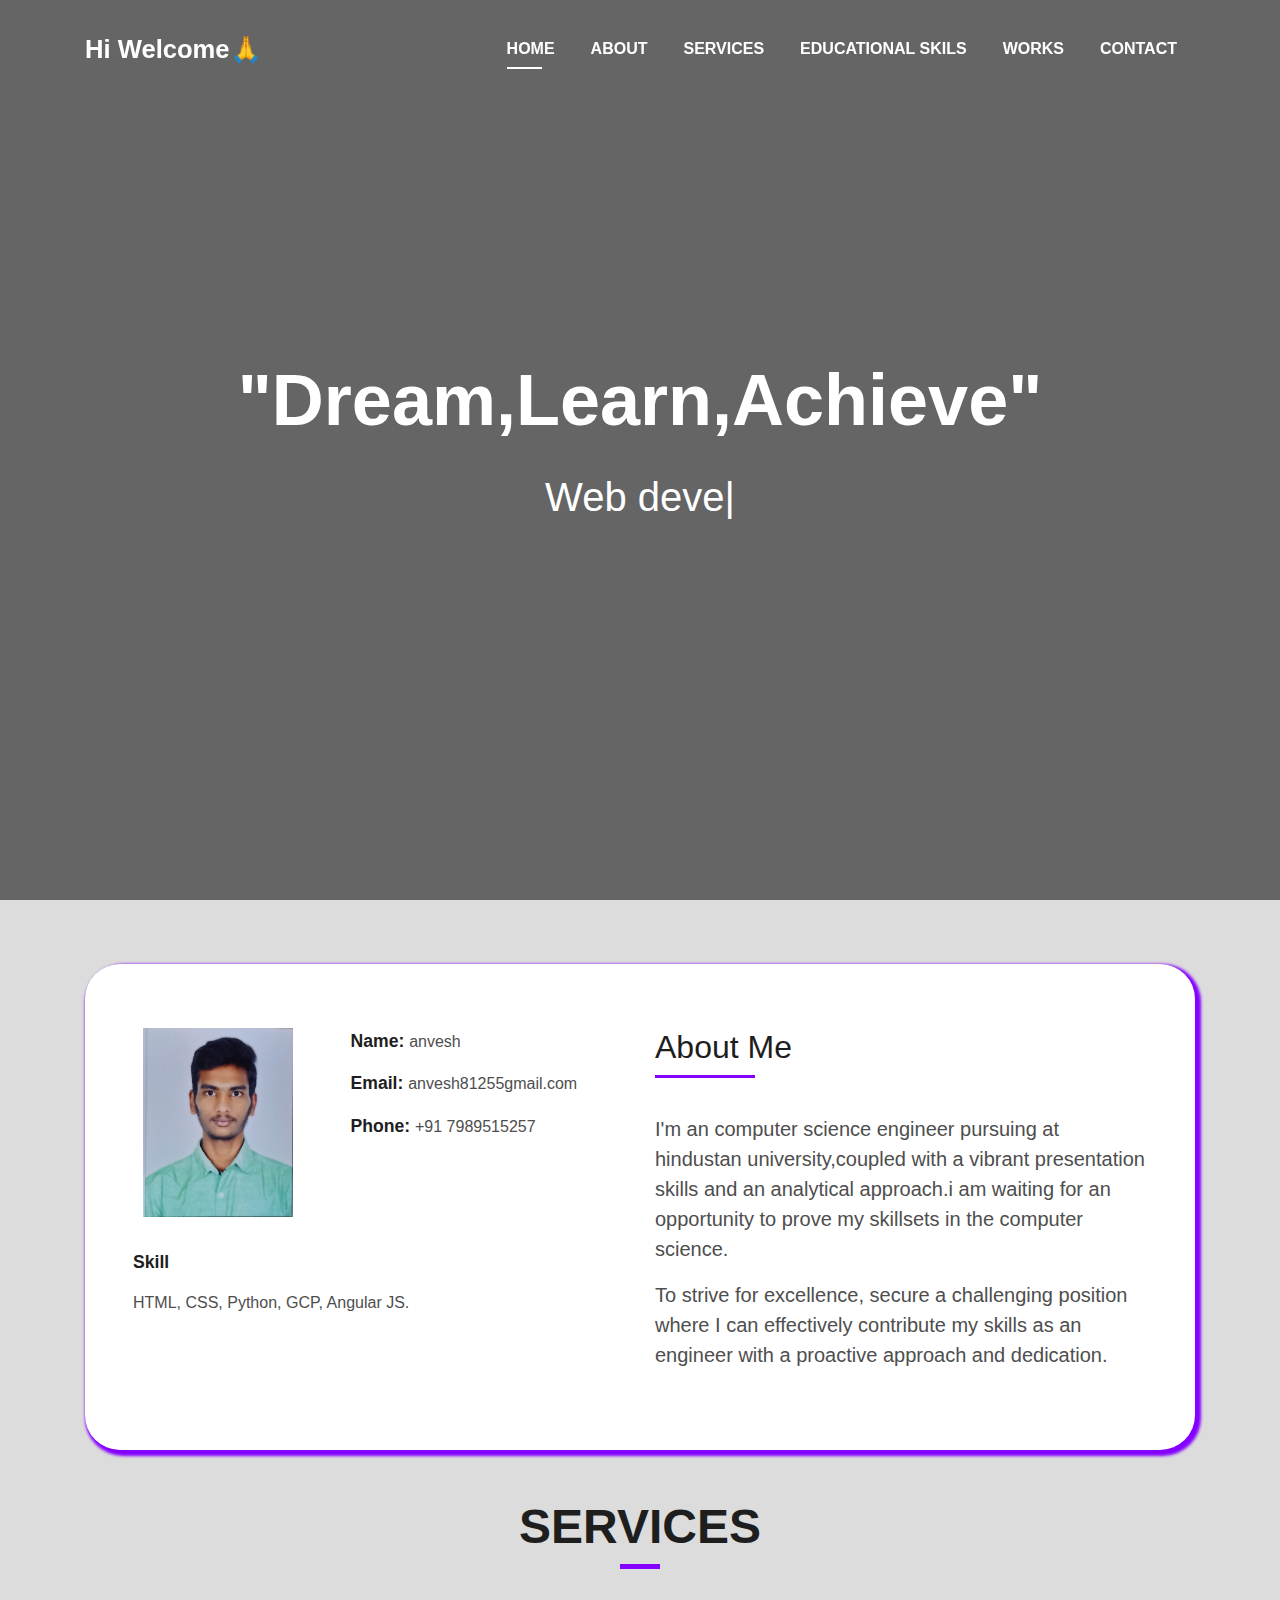
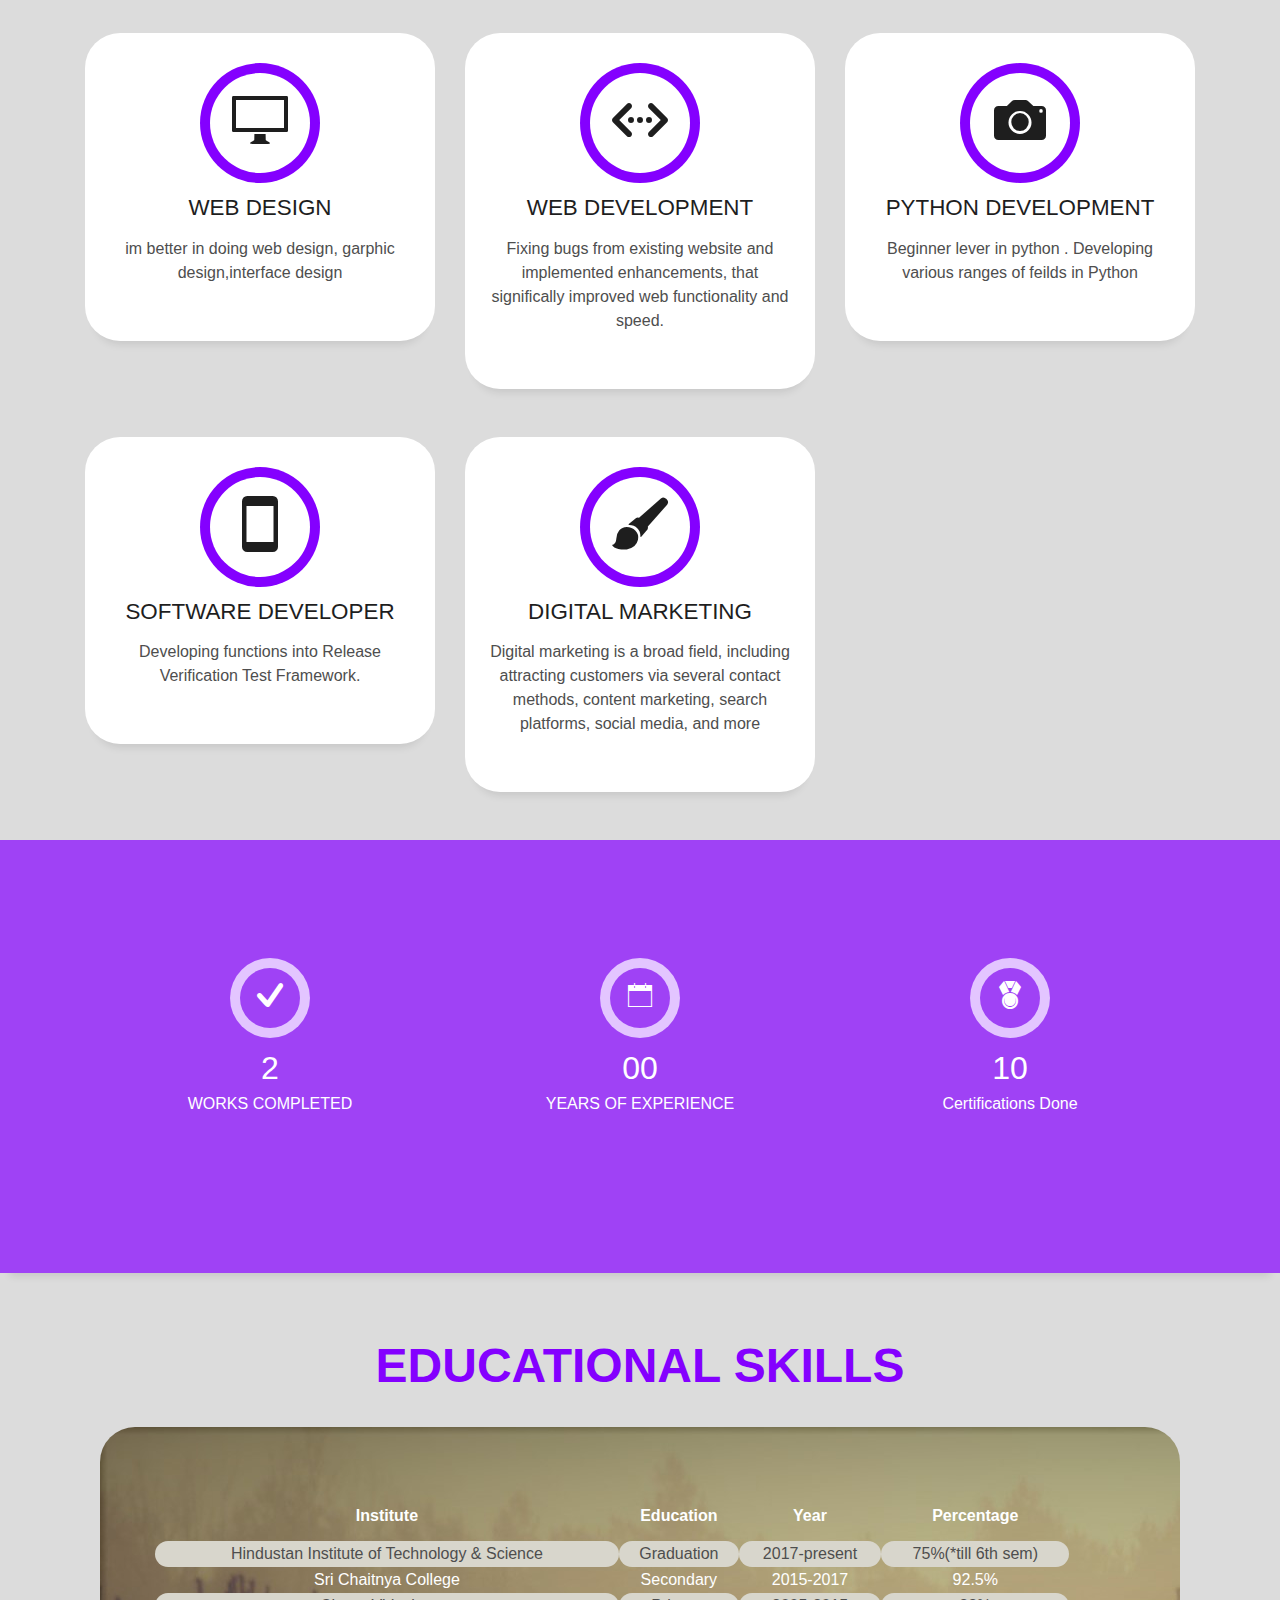
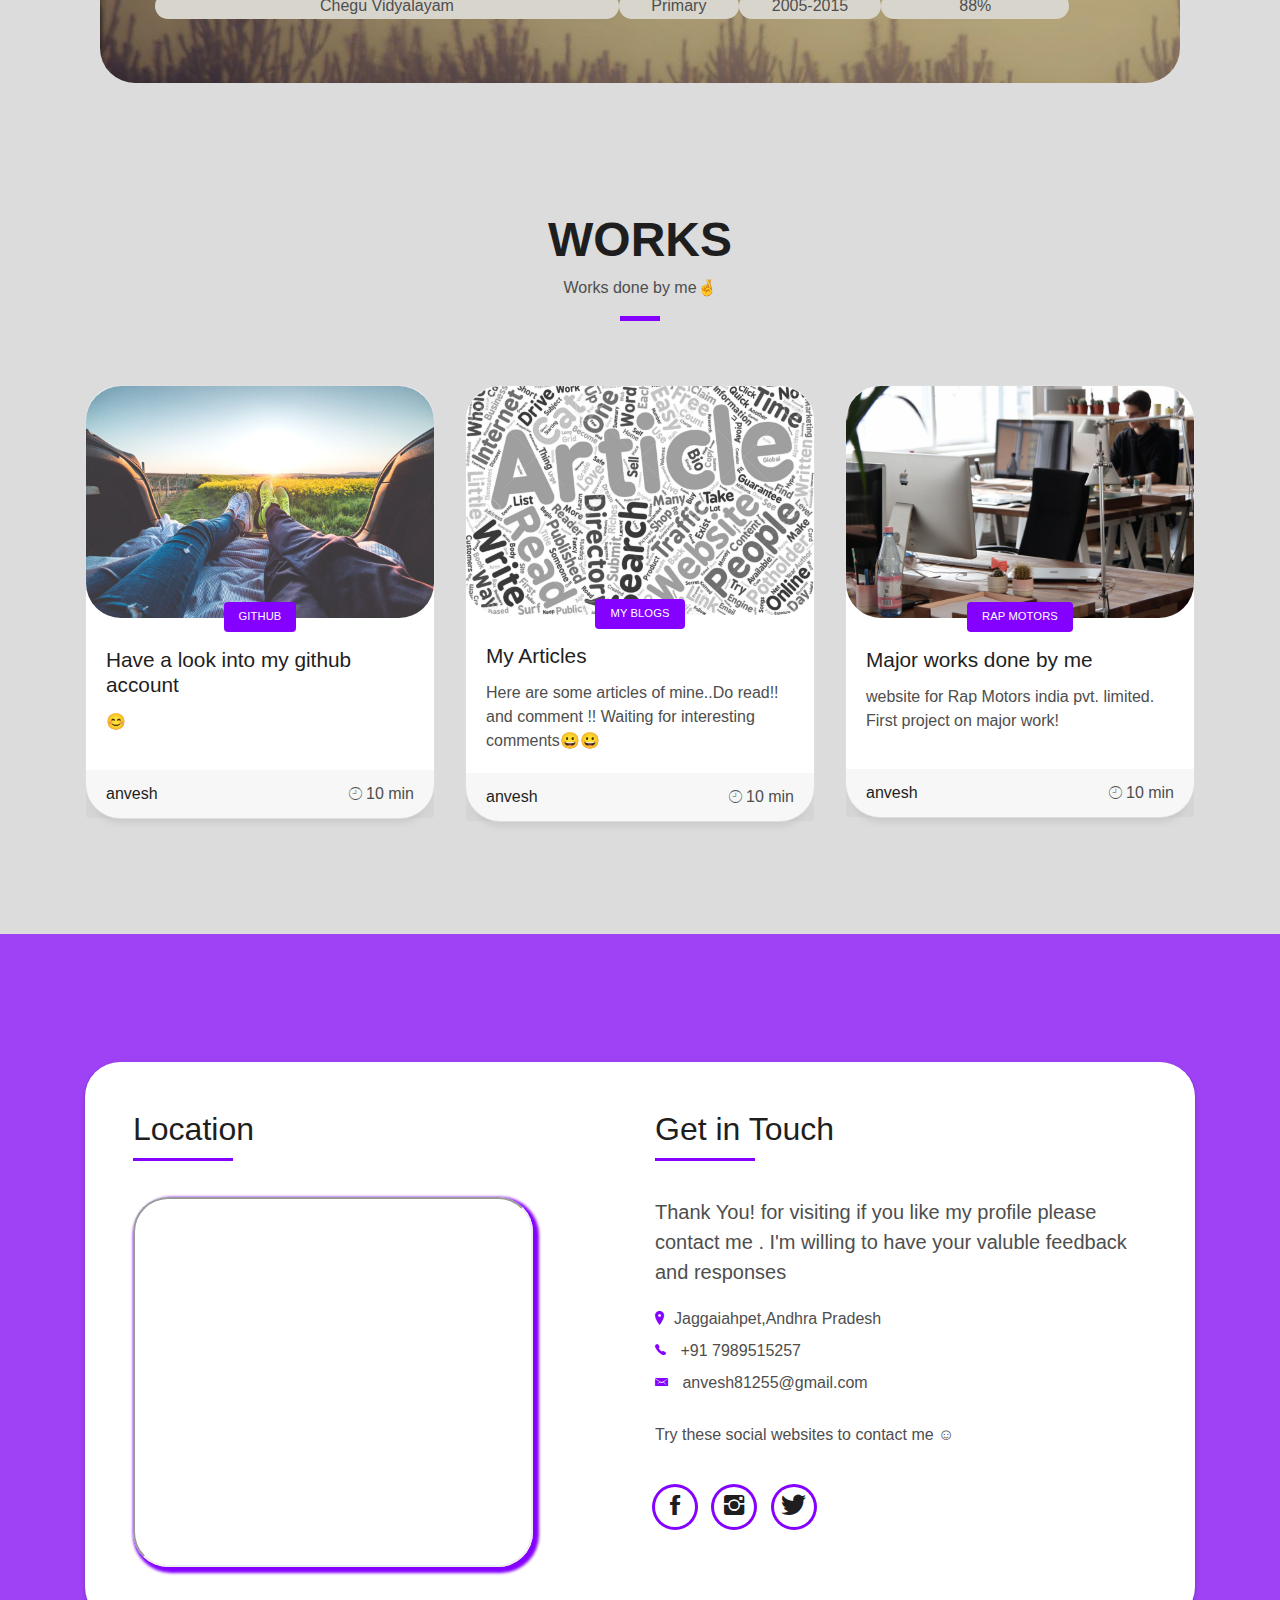
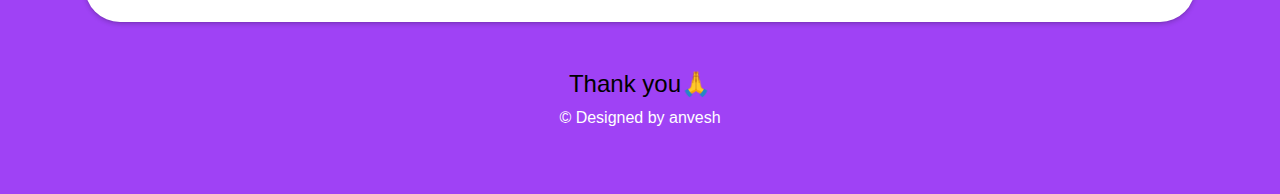
==== index.html @ a514f288 "update" ====
<!DOCTYPE html>
<html lang="en">
<head>
  <style>
  table, td, th {
  border: none;
  border-radius: 50px;
}

table {
  padding: 15px;
  margin-left: 23px;
   border-style:none;
  width: 90%;
  
}
th {
  
  height: 50px;
}

 tr:nth-child(even) {
  background-color: #d8d6cc;
}
 .jumbotron{
             background-image: url('img/15.jpg');
            


 }
</style>
  <meta charset="utf-8">
  <title>Anvesh Duddu Resume☺</title>
  <meta name="viewport" content="width=device-width,initial-scale=0.8">
  <meta content="" name="keywords">
  <meta content="" name="description">
  <link href="img/apple-touch-icon.png" rel="apple-touch-icon">
  <link href="lib/bootstrap/css/bootstrap.min.css" rel="stylesheet">
  <link href="lib/font-awesome/css/font-awesome.min.css" rel="stylesheet">
  <link href="lib/animate/animate.min.css" rel="stylesheet">
  <link href="lib/ionicons/css/ionicons.min.css" rel="stylesheet">
  <link href="lib/owlcarousel/assets/owl.carousel.min.css" rel="stylesheet">
  <link href="lib/lightbox/css/lightbox.min.css" rel="stylesheet">
  <link href="css/style-purple.css" rel="stylesheet">
  <link rel="stylesheet" href="https://use.fontawesome.com/releases/v5.7.0/css/all.css" integrity="sha384-lZN37f5QGtY3VHgisS14W3ExzMWZxybE1SJSEsQp9S+oqd12jhcu+A56Ebc1zFSJ" crossorigin="anonymous">
</head>
<body id="page-top">
  <nav class="navbar navbar-b navbar-trans navbar-expand-md fixed-top" id="mainNav">
    <div class="container">
      <a class="navbar-brand js-scroll" href="#page-top">Hi Welcome🙏</a>
      <button class="navbar-toggler collapsed" type="button" data-toggle="collapse" data-target="#navbarDefault"
        aria-controls="navbarDefault" aria-expanded="false" aria-label="Toggle navigation">
        <span></span>
        <span></span>
        <span></span>
      </button>
      <div class="navbar-collapse collapse justify-content-end" id="navbarDefault">
        <ul class="navbar-nav">
          <li class="nav-item">
            <a class="nav-link js-scroll active" href="#home">Home</a>
          </li>
          <li class="nav-item">
            <a class="nav-link js-scroll" href="#about">About</a>
          </li>
          <li class="nav-item">
            <a class="nav-link js-scroll" href="#service">Services</a>
          </li>
          <li class="nav-item">
            <a class="nav-link js-scroll" href="#education">educational skils</a>
          </li>
         
          <li class="nav-item">
            <a class="nav-link js-scroll" href="#blog">Works</a>
          </li>
          <li class="nav-item">
            <a class="nav-link js-scroll" href="#contact">Contact</a>
          </li>
        </ul>
      </div>
    </div>
  </nav>
  <section class="js-fullheight" data-section="home">
  <div id="home" class="intro route bg-image" style="background-image: url(https://steamcdn-a.akamaihd.net/steamcommunity/public/images/items/497350/69396749b761050baa20322a14efaa0c428128d5.jpg)">
    <div class="overlay-itro"></div>
    <div class="intro-content display-table">
      <div class="table-cell">
        <div class="container">
          <h1 class="intro-title mb-4">"Dream,Learn,Achieve"</h1>
          <p class="intro-subtitle"><span class="text-slider-items">Web development,Python development,Mysql,Digital marketing</span><strong class="text-slider"></strong></p>
        </div>
      </div>
    </div>
  </div>
</section>
  <section id="about" class="about-mf sect-pt4 route">
    <div class="container">
      <div class="row">
        <div class="col-sm-12">
          <div class="box-shadow-full">
            <div class="row">
              <div class="col-md-6">
                <div class="row">
                  <div class="col-sm-6 col-md-5">
                    <div class="about-img">
                   <img src="img/IMG_20190616_075059.jpg" style="width: 150px">
                    </div>
                  </div>
                  <div class="col-sm-6 col-md-7">
                    <div class="about-info">
                      <p><span class="title-s">Name: </span> <span>anvesh</span></p>
                      <p><span class="title-s">Email: </span> <span>anvesh81255gmail.com</span></p>
                      <p><span class="title-s">Phone: </span> <span>
                        +91 7989515257
                      </span></p>
                    </div>
                  </div>
                </div>
                <div class="skill-mf">
                  <p class="title-s">Skill</p>
                  <span>HTML,</span> <!--   <span class="pull-right">85%</span>
            <div class="progress">
         <div class="progress-bar" role="progressbar" style="width: 85%" aria-valuenow="85" aria-valuemin="0"
                      aria-valuemax="100"></div>
                  </div> -->
                  <span>CSS,</span><!--    <span class="pull-right">85%</span>
                  <div class="progress">
                    <div class="progress-bar" role="progressbar" style="width: 85%" aria-valuenow="75" aria-valuemin="0"
                      aria-valuemax="100"></div>
                  </div> -->
                  <span>Python,</span><!--    <span class="pull-right">60%</span>
                  <div class="progress">
                    <div class="progress-bar" role="progressbar" style="width: 60%" aria-valuenow="50" aria-valuemin="0"
                      aria-valuemax="100"></div>
                  </div> -->
                  <span>GCP,</span> <!--   <span class="pull-right">15%</span>
                  <div class="progress">
                    <div class="progress-bar" role="progressbar" style="width: 15%" aria-valuenow="85" aria-valuemin="0"
                      aria-valuemax="100"></div>
                  </div>-->
                  <span>Angular JS.</span><!--    <span class="pull-right">15%</span>
                  <div class="progress">
                    <div class="progress-bar" role="progressbar" style="width: 15%" aria-valuenow="90" aria-valuemin="0"
                      aria-valuemax="100"></div>
                  </div> -->
                </div>
              </div>
              <div class="col-md-6">
                <div class="about-me pt-4 pt-md-0">
                  <div class="title-box-2">
                    <h5 class="title-left">
                      About Me
                    </h5>
                  </div>
                  <p class="lead">
                    I'm an computer science engineer pursuing at hindustan university,coupled with a vibrant presentation skills and an analytical approach.i am waiting for an opportunity to prove my skillsets in the computer science.
                  </p>
                  <p class="lead">
                    To strive for excellence, secure a challenging position where I can effectively
contribute my skills as an engineer with a proactive approach and dedication.
                  </p>
                </div>
              </div>
            </div>
          </div>
        </div>
      </div>
    </div>
  </section>
  <section id="service" class="services-mf route">
    <div class="container">
      <div class="row">
        <div class="col-sm-12">
          <div class="title-box text-center">
            <h3 class="title-a">
              Services
            </h3>
            <div class="line-mf"></div>
          </div>
        </div>
      </div>
      <div class="row">
        <div class="col-md-4">
          <div class="service-box">
            <div class="service-ico">
              <span class="ico-circle"><i class="ion-monitor"></i></span>
            </div>
            <div class="service-content">
              <h2 class="s-title">Web Design</h2>
              <p class="s-description text-center">
               im better in doing web design, garphic design,interface design
              </p>
            </div>
          </div>
        </div>
        <div class="col-md-4">
          <div class="service-box">
            <div class="service-ico">
              <span class="ico-circle"><i class="ion-code-working"></i></span>
            </div>
            <div class="service-content">
              <h2 class="s-title">Web Development</h2>
              <p class="s-description text-center">
                Fixing bugs from existing website and implemented enhancements,
                 that significally improved web functionality and speed.
              </p>
            </div>
          </div>
        </div>
        <div class="col-md-4">
          <div class="service-box">
            <div class="service-ico">
              <span class="ico-circle"><i class="ion-camera"></i></span>
            </div>
            <div class="service-content">
              <h2 class="s-title">Python Development</h2>
              <p class="s-description text-center">
                Beginner lever in python . Developing various ranges of feilds in Python
              </p>
            </div>
          </div>
        </div>
        <div class="col-md-4">
          <div class="service-box">
            <div class="service-ico">
              <span class="ico-circle"><i class="ion-android-phone-portrait"></i></span>
            </div>
            <div class="service-content">
              <h2 class="s-title">software developer</h2>
              <p class="s-description text-center">
                Developing functions into Release Verification Test Framework.
              </p>
            </div>
          </div>
        </div>
        <div class="col-md-4">
          <div class="service-box">
            <div class="service-ico">
              <span class="ico-circle"><i class="ion-paintbrush"></i></span>
            </div>
            <div class="service-content">
              <h2 class="s-title">Digital Marketing</h2>
              <p class="s-description text-center">
                 Digital marketing is a broad field, including attracting customers via several contact methods, content marketing, search platforms, social media, and more
              </p>
            </div>
          </div>
        </div>
      </div>
    </div>
  </section>
  <div class="section-counter paralax-mf bg-image" style="background-image: url(img/counters-bg.jpg)">
    <div class="overlay-mf"></div>
    <div class="container">
      <div class="row" style="margin : auto;">
        <div class="col-sm-4 col-lg-4">
          <div class="counter-box counter-box pt-4 pt-md-0">
            <div class="counter-ico">
              <span class="ico-circle"><i class="ion-checkmark-round"></i></span>
            </div>
            <div class="counter-num">
              <p class="counter">2</p>
              <span class="counter-text">WORKS COMPLETED</span>
            </div>
          </div>
        </div>
        <div class="col-sm-4 col-lg-4">
          <div class="counter-box pt-4 pt-md-0">
            <div class="counter-ico">
              <span class="ico-circle"><i class="ion-ios-calendar-outline"></i></span>
            </div>
            <div class="counter-num">
              <p class="counter">00</p>
              <span class="counter-text">YEARS OF EXPERIENCE</span>
            </div>
          </div>
        </div>
       
        <div class="col-sm-4 col-lg-4">
          <div class="counter-box pt-4 pt-md-0">
            <div class="counter-ico">
              <span class="ico-circle"><i class="ion-ribbon-a"></i></span>
            </div>
            <div class="counter-num">
              <p class="counter">10</p>
              <span class="counter-text">Certifications Done</span>
            </div>
          </div>
        </div>
      </div>
    </div>
  </div>
    <section id="education" class="portfolio-mf sect-pt4 route">
    <div class="container" >
      <div class="row">
        <div class="col-sm-12">
          <div class="title-box text-center">
            <h3 class="title-a" style="color: #8400ff">
              educational skills
            </h3>
            <br>
  <div class="container">
    <div class="jumbotron"  style=" border-radius: 35px;">
  <div>
  <table>
  <tr>
    <th style="color: white;">Institute</th>
    <th style="color: white;">Education</th>
    <th style="color: white;">Year</th>
    <th style="color: white;">Percentage</th>

  </tr>
  <tr>
    <td>Hindustan Institute of Technology & Science</td>
    <td>Graduation</td>
    <td>2017-present</td>
    <td>75%(*till 6th sem)</td>
  </tr>
  <tr>
    <td style="color: white;">Sri Chaitnya College</td>
    <td style="color: white;">Secondary</td>
    <td style="color: white;">2015-2017</td>
    <td style="color: white;">92.5%</td>
  </tr>
  <tr>
    <td>Chegu Vidyalayam</td>
    <td>Primary</td>
    <td>2005-2015</td>
    <td>88%</td>
  </tr>
</table>
</div>
</div>
</div>
</div>
</div>
</div>
</div>
</section>
  <section id="blog" class="blog-mf sect-pt4 route">
    <div class="container">
      <div class="row">
        <div class="col-sm-12">
          <div class="title-box text-center">
            <h3 class="title-a">
              Works
            </h3>
            <p class="subtitle-a">
             Works done by me🤞
            </p>
            <div class="line-mf"></div>
          </div>
        </div>
      </div>
      <div class="row">
        <div class="col-md-4">
          <div class="card card-blog">
            <div class="card-img">
              <a href="https://github.com/anveshduddu"><img src="img/post-1.jpg" alt="" class="img-fluid" style="border-radius: 35px;"></a>
            </div>
            <div class="card-body">
              <div class="card-category-box">
                <div class="card-category">
                  <h6 class="category">GitHub</h6>
                </div>
              </div>
              <h3 class="card-title"><a href="https://github.com/anveshduddu">Have a look into my github account</a></h3>
              <p class="card-description">
              😊
              </p>
            </div>
            <div class="card-footer">
              <div class="post-author">
                <a href="#">
                  <span class="author">anvesh</span>
                </a>
              </div>
              <div class="post-date">
                <span class="ion-ios-clock-outline"></span> 10 min
              </div>
            </div>
          </div>
        </div>
        <div class="col-md-4">
          <div class="card card-blog">
            <div class="card-img">
              <a href="articles/articles-main.html"><img src="img/4.jpg" alt="" class="img-fluid"  style="border-radius: 35px;"></a>
            </div>
            <div class="card-body">
              <div class="card-category-box">
                <div class="card-category">
                  <h6 class="category">My Blogs</h6>
                </div>
              </div>
              <h3 class="card-title"><a href="articles/articles-main.html">My Articles</a></h3>
              <p class="card-description" style="margin-bottom: 0px;">
                Here are some articles of mine..Do read!! and comment !!  Waiting for interesting comments😀😀 </p>
            </div>
            <div class="card-footer" >
              <div class="post-author">
                <a href="#">
                  <span class="author">anvesh</span>
                </a>
              </div>
              <div class="post-date">
                <span class="ion-ios-clock-outline"></span> 10 min
              </div>
            </div>
          </div>
        </div>
        <div class="col-md-4">
          <div class="card card-blog">
            <div class="card-img">
              <a href="project/index.html"><img src="img/post-3.jpg" alt="" class="img-fluid"  style="border-radius: 35px;"></a>
            </div>
            <div class="card-body">
              <div class="card-category-box">
                <div class="card-category">
                  <h6 class="category">Rap motors</h6>
                </div>
              </div>
              <h3 class="card-title"><a href="project/index.html">Major works done by me</a></h3>
              <p class="card-description">
                website for Rap Motors india pvt. limited. First project on major work!
              </p>
            </div>
            <div class="card-footer">
              <div class="post-author">
                <a href="#">
                  <span class="author">anvesh</span>
                </a>
              </div>
              <div class="post-date">
                <span class="ion-ios-clock-outline"></span> 10 min
              </div>
            </div>
          </div>
        </div>
      </div>
    </div>
  </section>
  <section class="paralax-mf footer-paralax bg-image sect-mt4 route" style="background-image: url(img/overlay-bg.jpg)" >
    <div class="overlay-mf"></div>
    <div class="container" >
      <div class="row">
        <div class="col-sm-12">
          <div class="contact-mf">
            <div id="contact" class="box-shadow-full">
              <div class="row">
                <div class="col-md-6">
                  <div class="title-box-2">
                    <h5 class="title-left">
                      Location
                    </h5>
                  </div>
                <!--  <div>
                      <form action="" method="post" role="form" class="contactForm">
                      <div id="sendmessage">Your message has been sent. Thank you!</div>
                      <div id="errormessage"></div>
                      <div class="row">
                        <div class="col-md-12 mb-3">
                          <div class="form-group">
                            <input type="text" name="name" class="form-control" id="name" placeholder="Your Name" data-rule="minlen:4" data-msg="Please enter at least 4 chars" />
                            <div class="validation"></div>
                          </div>
                        </div>
                        <div class="col-md-12 mb-3">
                          <div class="form-group">
                            <input type="email" class="form-control" name="email" id="email" placeholder="Your Email" data-rule="email" data-msg="Please enter a valid email" />
                            <div class="validation"></div>
                          </div>
                        </div>
                        <div class="col-md-12 mb-3">
                            <div class="form-group">
                              <input type="text" class="form-control" name="subject" id="subject" placeholder="Subject" data-rule="minlen:4" data-msg="Please enter at least 8 chars of subject" />
                              <div class="validation"></div>
                            </div>
                        </div>
                        <div class="col-md-12 mb-3">
                          <div class="form-group">
                            <textarea class="form-control" name="message" rows="5" data-rule="required" data-msg="Please write something for us" placeholder="Message"></textarea>
                            <div class="validation"></div>
                          </div>
                        </div>
                        <div class="col-md-12">
                          <button type="submit" class="button button-a button-big button-rouded">Send Message</button>
                        </div>
                      </div>
                    </form>
                  </div> -->
                  <iframe class="location" style="box-shadow: 3px 3px 3px 3px #8400ff;" src="https://www.google.com/maps/embed?pb=!1m18!1m12!1m3!1d954.3723829477359!2d80.09817182918925!3d16.901127999273243!2m3!1f0!2f0!3f0!3m2!1i1024!2i768!4f13.1!3m3!1m2!1s0x0%3A0x0!2zMTbCsDU0JzA0LjEiTiA4MMKwMDUnNTUuNCJF!5e0!3m2!1sen!2sin!4v1619876655978!5m2!1sen!2sin" width="400" height="370" style="border:0;" allowfullscreen="" loading="lazy"></iframe>
                </div>
                <div class="col-md-6">
                  <div class="title-box-2 pt-4 pt-md-0">
                    <h5 class="title-left">
                      Get in Touch
                    </h5>
                  </div>
                  <div class="more-info">
                    <p class="lead">
                      Thank You! for visiting if you like my profile please contact me . I'm willing to have your valuble feedback and responses
                    </p>
                    <ul class="list-ico">
                      <li><span class="ion-ios-location"></span>Jaggaiahpet,Andhra Pradesh</li>
                      <li><span class="ion-ios-telephone"></span>
                      +91 7989515257</li>
                      <li><span class="ion-email"></span> anvesh81255@gmail.com</li>
                    </ul>
                  </div>
                  <br>
                  <p >Try these social websites to contact me ☺</p>
                  <div class="socials">
                    <ul>
                      <li><a href="https://www.facebook.com/anvesh.duddu/"><span class="ico-circle"><i class="ion-social-facebook"></i></span></a></li>
                      <li><a href="https://www.instagram.com/_thoughts_in_frame_/"><span class="ico-circle"><i class="ion-social-instagram"></i></span></a></li>
                      <li><a href="https://twitter.com/DudduAnvesh"><span class="ico-circle"><i class="ion-social-twitter"></i></span></a></li>
                      
                    </ul>

                  </div>
                </div>
              </div>
            </div>
          </div>
        </div>
      </div>
    </div>
    <footer>
      <div class="container">
        <div class="row">
          <div class="col-sm-12">
            <div class="copyright-box">
              <h4 style="text-align: center; color: #000">Thank you🙏</h4>
              <div class="credits">
                &#169;  Designed by anvesh 
              </div>
            </div>
          </div>
        </div>
      </div>
    </footer>
  </section>
<script src="https://apps.elfsight.com/p/platform.js" defer></script>
  <script src="lib/jquery/jquery.min.js"></script>
  <script src="lib/jquery/jquery-migrate.min.js"></script>
  <script src="lib/popper/popper.min.js"></script>
  <script src="lib/bootstrap/js/bootstrap.min.js"></script>
  <script src="lib/easing/easing.min.js"></script>
  <script src="lib/counterup/jquery.waypoints.min.js"></script>
  <script src="lib/counterup/jquery.counterup.js"></script>
  <script src="lib/owlcarousel/owl.carousel.min.js"></script>
  <script src="lib/lightbox/js/lightbox.min.js"></script>
  <script src="lib/typed/typed.min.js"></script>
  <script src="contactform/contactform.js"></script>
  <script src="js/main.js"></script>
</body>
</html>
---- css/style-purple.css ----
body {
  background-color: #dcdcdc;
  color: #4e4e4e;
}

h1,
h2,
h3,
h4,
h5,
h6 {
  color: #1e1e1e;
}

a {
  color: #1e1e1e;
  transition: all 0.5s ease-in-out;
}

a:hover {
  color: #8400ff;
  text-decoration: none;
  transition: all 0.5s ease-in-out;
}

.p-r {
  position: relative;
}

.color-a {
  color: #8400ff;
}

.color-d {
  color: #f5f5f5;
}

.color-text-a {
  color: #4e4e4e;
}

.box-shadow,
.paralax-mf,
.service-box,
.work-box,
.card-blog {
  box-shadow: 0 13px 8px -10px rgba(0, 0, 0, 0.1);
}

.box-shadow-a,
.button:hover {
  box-shadow: 0 0 0 4px #e3c5ff;
}

.display-5 {
  font-size: 2.5rem;
  font-weight: 300;
  line-height: 1.1;
}

.display-6 {
  font-size: 2rem;
  font-weight: 300;
  line-height: 1.1;
}

.avatar {
  width: 32px;
  height: 32px;
  margin-right: 4px;
  overflow: hidden;
}

.bg-image {
  background-repeat: no-repeat;
  background-attachment: fixed;
  background-size: cover;
  background-position: center center;
}

.overlay-mf {
  background-color: #8400ff;
}

.overlay-mf {
  position: absolute;
  top: 0;
  left: 0px;
  padding: 0;
  height: 100%;
  width: 100%;
  opacity: .7;
}

.paralax-mf {
  position: relative;
  padding: 8rem 0;
}

.display-table {
  width: 100%;
  height: 100%;
  display: table;
}

.table-cell {
  display: table-cell;
  vertical-align: middle;
}

/*--/ Sections /--*/

.sect-4 {
  padding: 4rem 0;
}

.sect-pt4 {
  padding-top: 4rem;
}

.sect-mt4 {
  margin-top: 4rem;
}

/*--/ Title s /--*/

.title-s {
  font-weight: 600;
  color: #1e1e1e;
  font-size: 1.1rem;
}

/*--/ Title A /--*/

.title-box {
  margin-bottom: 4rem;
}

.title-a {
  font-size: 3rem;
  font-weight: bold;
  text-transform: uppercase;
}

.subtitle-a {
  color: #4e4e4e;
}

.line-mf {
  width: 40px;
  height: 5px;
  background-color: #8400ff;
  margin: 0 auto;
}

/*--/ Title Left /--*/

.title-box-2 {
  margin-bottom: 3rem;
}

.title-left {
  font-size: 2rem;
  position: relative;
}

.title-left:before {
  content: '';
  position: absolute;
  height: 3px;
  background-color: #8400ff;
  width: 100px;
  bottom: -12px;
}

/*------/ Box /------*/

.box-pl2 {
  padding-left: 2rem;
}

.box-shadow-full {
  padding: 3rem 1.25rem;
  position: relative;
  background-color: #fff;
  margin-bottom: 3rem;
  z-index: 2;
  box-shadow: 0 1px 1px 0 rgba(0, 0, 0, 0.06), 0 2px 5px 0 rgba(0, 0, 0, 0.2);
  border-radius: 35px;
}

/*------/ Socials /------*/

.socials {
  padding: 1.5rem 0;
}

.socials ul li {
  display: inline-block;
}

.socials .ico-circle {
  height: 40px;
  width: 40px;
  font-size: 1.7rem;
  border-radius: 50%;
  line-height: 1.4;
  margin: 0 15px 0 0;
  box-shadow: 0 0 0 3px #8400ff;
  transition: all 500ms ease;
}

.socials .ico-circle:hover {
  background-color: #8400ff;
  color: #fff;
  box-shadow: 0 0 0 3px #e3c5ff;
  transition: all 500ms ease;
}

/*------/ Ul resect /------*/

.ul-resect,
.socials ul,
.list-ico,
.blog-wrapper .post-meta ul,
.box-comments .list-comments,
.widget-sidebar .list-sidebar,
.widget-tags ul {
  list-style: none;
  padding-left: 0;
  margin-bottom: 0;
}

.list-ico {
  line-height: 2;
}

.list-ico span {
  color: #8400ff;
  margin-right: 10px;
}

/*------/ Ico Circle /------*/

.ico-circle {
  height: 100px;
  width: 100px;
  font-size: 2rem;
  border-radius: 50%;
  line-height: 1.55;
  margin: 0 auto;
  text-align: center;
  box-shadow: 0 0 0 10px #8400ff;
  display: block;
}

/*------/ Owl Carousel /------*/

.owl-theme .owl-dots {
  text-align: center;
  margin-top: 18px;
}

.owl-theme .owl-dots .owl-dot {
  display: inline-block;
}

.owl-theme .owl-dots .owl-dot span {
  width: 18px;
  height: 7px;
  margin: 5px 5px;
  background: #e3c5ff;
  border: 0px solid #e3c5ff;
  display: block;
  transition: all 0.6s ease-in-out;
  cursor: pointer;
}

.owl-theme .owl-dots .owl-dot:hover span {
  background-color: #e3c5ff;
}

.owl-theme .owl-dots .owl-dot.active span {
  background-color: #1B1B1B;
  width: 25px;
}

/*--/ Scrolltop s /--*/

.scrolltop-mf {
  position: relative;
  display: none;
}

.scrolltop-mf span {
  z-index: 999;
  position: fixed;
  width: 42px;
  height: 42px;
  background-color: #8400ff;
  opacity: .7;
  font-size: 1.6rem;
  line-height: 1.5;
  text-align: center;
  color: #fff;
  top: auto;
  left: auto;
  right: 30px;
  bottom: 50px;
  cursor: pointer;
  border-radius: 50%;
}

/* Back to top button */

.back-to-top {
  position: fixed;
  display: none;
  background: #8400ff;
  color: #fff;
  width: 44px;
  height: 44px;
  text-align: center;
  line-height: 1;
  font-size: 16px;
  border-radius: 50%;
  right: 15px;
  bottom: 15px;
  transition: background 0.5s;
  z-index: 11;
}

.back-to-top i {
  padding-top: 12px;
  color: #fff;
}

/* Prelaoder */

#preloader {
  position: fixed;
  top: 0;
  left: 0;
  right: 0;
  bottom: 0;
  z-index: 9999;
  overflow: hidden;
  background: #fff;
}

#preloader:before {
  content: "";
  position: fixed;
  top: calc(50% - 30px);
  left: calc(50% - 30px);
  border: 6px solid #f2f2f2;
  border-top: 6px solid #8400ff;
  border-radius: 50%;
  width: 60px;
  height: 60px;
  -webkit-animation: animate-preloader 1s linear infinite;
  animation: animate-preloader 1s linear infinite;
}

@-webkit-keyframes animate-preloader {
  0% {
    -webkit-transform: rotate(0deg);
    transform: rotate(0deg);
  }

  100% {
    -webkit-transform: rotate(360deg);
    transform: rotate(360deg);
  }
}

@keyframes animate-preloader {
  0% {
    -webkit-transform: rotate(0deg);
    transform: rotate(0deg);
  }

  100% {
    -webkit-transform: rotate(360deg);
    transform: rotate(360deg);
  }
}

/*======================================
//--//-->   NAVBAR
======================================*/

.navbar-b {
  transition: all .5s ease-in-out;
  background-color: transparent;
  padding-top: 1.563rem;
  padding-bottom: 1.563rem;
}

.navbar-b.navbar-reduce {
  box-shadow: 0px 6px 9px 0px rgba(0, 0, 0, 0.06);
}

.navbar-b.navbar-trans .nav-item,
.navbar-b.navbar-reduce .nav-item {
  position: relative;
  padding-right: 10px;
  padding-left: 0;
}

.navbar-b.navbar-trans .nav-link,
.navbar-b.navbar-reduce .nav-link {
  color: #fff;
  text-transform: uppercase;
  font-weight: 600;
}

.navbar-b.navbar-trans .nav-link:before,
.navbar-b.navbar-reduce .nav-link:before {
  content: '';
  position: absolute;
  margin-left: 0px;
  width: 0%;
  bottom: 0;
  left: 0;
  height: 2px;
  transition: all 500ms ease;
}

.navbar-b.navbar-trans .nav-link:hover,
.navbar-b.navbar-reduce .nav-link:hover {
  color: #1B1B1B;
}

.navbar-b.navbar-trans .nav-link:hover:before,
.navbar-b.navbar-reduce .nav-link:hover:before {
  width: 35px;
}

.navbar-b.navbar-trans .show > .nav-link:before,
.navbar-b.navbar-trans .active > .nav-link:before,
.navbar-b.navbar-trans .nav-link.show:before,
.navbar-b.navbar-trans .nav-link.active:before,
.navbar-b.navbar-reduce .show > .nav-link:before,
.navbar-b.navbar-reduce .active > .nav-link:before,
.navbar-b.navbar-reduce .nav-link.show:before,
.navbar-b.navbar-reduce .nav-link.active:before {
  width: 35px;
}

.navbar-b.navbar-trans .nav-link:before {
  background-color: #fff;
}

.navbar-b.navbar-trans .nav-link:hover {
  color: #fff;
}

.navbar-b.navbar-trans .show > .nav-link,
.navbar-b.navbar-trans .active > .nav-link,
.navbar-b.navbar-trans .nav-link.show,
.navbar-b.navbar-trans .nav-link.active {
  color: #fff;
}

.navbar-b.navbar-reduce {
  transition: all .5s ease-in-out;
  background-color: #fff;
  padding-top: 15px;
  padding-bottom: 15px;
}

.navbar-b.navbar-reduce .nav-link {
  color: #8400ff;
}

.navbar-b.navbar-reduce .nav-link:before {
  background-color: #8400ff;
}

.navbar-b.navbar-reduce .nav-link:hover {
  color: #8400ff;
}

.navbar-b.navbar-reduce .show > .nav-link,
.navbar-b.navbar-reduce .active > .nav-link,
.navbar-b.navbar-reduce .nav-link.show,
.navbar-b.navbar-reduce .nav-link.active {
  color: #8400ff;
}

.navbar-b.navbar-reduce .navbar-brand {
  color: #8400ff;
}

.navbar-b.navbar-reduce .navbar-toggler span {
  background-color: #1B1B1B;
}

.navbar-b .navbar-brand {
  color: #fff;
  font-size: 1.6rem;
  font-weight: 600;
}

.navbar-b .navbar-nav .dropdown-item.show .dropdown-menu,
.navbar-b .dropdown.show .dropdown-menu,
.navbar-b .dropdown-btn.show .dropdown-menu {
  -webkit-transform: translate3d(0px, 0px, 0px);
  transform: translate3d(0px, 0px, 0px);
  visibility: visible !important;
}

.navbar-b .dropdown-menu {
  margin: 1.12rem 0 0;
  border-radius: 0;
}

.navbar-b .dropdown-menu .dropdown-item {
  padding: .7rem 1.7rem;
  transition: all 500ms ease;
}

.navbar-b .dropdown-menu .dropdown-item:hover {
  background-color: #8400ff;
  color: #fff;
  transition: all 500ms ease;
}

.navbar-b .dropdown-menu .dropdown-item.active {
  background-color: #8400ff;
}

/*--/ Hamburger Navbar /--*/

.navbar-toggler {
  position: relative;
}

.navbar-toggler:focus,
.navbar-toggler:active {
  outline: 0;
}

.navbar-toggler span {
  display: block;
  background-color: #fff;
  height: 3px;
  width: 25px;
  margin-top: 4px;
  margin-bottom: 4px;
  -webkit-transform: rotate(0deg);
  transform: rotate(0deg);
  left: 0;
  opacity: 1;
}

.navbar-toggler span:nth-child(1),
.navbar-toggler span:nth-child(3) {
  transition: -webkit-transform .35s ease-in-out;
  transition: transform .35s ease-in-out;
  transition: transform .35s ease-in-out, -webkit-transform .35s ease-in-out;
}

.navbar-toggler:not(.collapsed) span:nth-child(1) {
  position: absolute;
  left: 12px;
  top: 10px;
  -webkit-transform: rotate(135deg);
  transform: rotate(135deg);
  opacity: 0.9;
}

.navbar-toggler:not(.collapsed) span:nth-child(2) {
  height: 12px;
  visibility: hidden;
  background-color: transparent;
}

.navbar-toggler:not(.collapsed) span:nth-child(3) {
  position: absolute;
  left: 12px;
  top: 10px;
  -webkit-transform: rotate(-135deg);
  transform: rotate(-135deg);
  opacity: 0.9;
}

/*======================================
//--//-->   INTRO
======================================*/

.intro {
  height: 100vh;
  position: relative;
  color: #fff;
}

.intro .intro-content {
  text-align: center;
  position: absolute;
}

.intro .overlay-itro {
  background-color: rgba(0, 0, 0, 0.6);
  position: absolute;
  top: 0;
  left: 0px;
  padding: 0;
  height: 100%;
  width: 100%;
  opacity: .9;
}

.intro .intro-title {
  color: #fff;
  font-weight: 600;
  font-size: 3rem;
}

.intro .intro-subtitle {
  font-size: 1.5rem;
  font-weight: 300;
}

.intro .text-slider-items {
  display: none;
}

.intro-single {
  height: 350px;
}

.intro-single .intro-content {
  margin-top: 30px;
}

.intro-single .intro-title {
  text-transform: uppercase;
  font-size: 3rem;
}

.intro-single .breadcrumb {
  background-color: transparent;
  color: #8400ff;
}

.intro-single .breadcrumb .breadcrumb-item:before {
  color: #e3c5ff;
}

.intro-single .breadcrumb .breadcrumb-item.active {
  color: #e3c5ff;
}

.intro-single .breadcrumb a {
  color: #fff;
}

/*======================================
//--//-->   ABOUT
======================================*/

.about-mf .box-shadow-full {
  padding-top: 4rem;
  padding-bottom: 4rem;
  border-radius: 35px;;
  box-shadow:3px 3px 3px 3px #8400ff ;
}

.about-mf .about-img {
  margin-bottom: 2rem;
}

.about-mf .about-img img {
  margin-left: 10px;
}

.skill-mf span {
  color: #4e4e4e;
}

.skill-mf .progress {
  background-color: #e3c5ff;
  margin: .5rem 0 1.2rem 0;
  border-radius: 0;
  height: .7rem;
}

.skill-mf .progress .progress-bar {
  height: .7rem;
  background-color: #8400ff;
}

/*======================================
//--//-->   SERVICES
======================================*/

.service-box {
  background-color: #fff;
  padding: 2.5rem 1.3rem;
  border-radius: 35px;
  margin-bottom: 3rem;
}

.service-box:hover .ico-circle {
  transition: all 500ms ease;
  color: #fff;
  background-color: #8400ff;
  box-shadow: 0 0 0 10px #e3c5ff;
}

.service-box .service-ico {
  margin-bottom: 1rem;
  color: #1e1e1e;
}

.service-box .ico-circle {
  transition: all 500ms ease;
  font-size: 4rem;
}

.service-box .s-title {
  font-size: 1.4rem;
  text-transform: uppercase;
  text-align: center;
  padding: .4rem 0;
}

.service-box .s-description {
  color: #4e4e4e;
}

/*======================================
//--//-->   COUNTER
======================================*/

.counter-box {
  color: #fff;
  text-align: center;
}

.counter-ico {
  margin-bottom: 1rem;
}

.counter-ico .ico-circle {
  height: 60px;
  width: 60px;
  line-height: 1.8;
  box-shadow: 0 0 0 10px #e3c5ff;
}

.counter-num .counter {
  font-size: 2rem;
  margin-bottom: 0;
}

/*======================================
//--//-->   PORTFOLIO
======================================*/

.work-box {
  margin-bottom: 3rem;
  -webkit-backface-visibility: hidden;
  backface-visibility: hidden;
  background-color: #fff;
}

.work-box:hover img {
  -webkit-transform: scale(1.3);
  transform: scale(1.3);
}

.work-img {
  display: block;
  overflow: hidden;
}

.work-img img {
  transition: all 1s;
}

.work-content {
  padding: 2rem 3% 1rem 4%;
}

.work-content .w-more {
  color: #4e4e4e;
  font-size: .8rem;
}

.work-content .w-more .w-ctegory {
  color: #8400ff;
}

.work-content .w-like {
  font-size: 2.5rem;
  color: #8400ff;
  float: right;
}

.work-content .w-like a {
  color: #8400ff;
}

.work-content .w-like .num-like {
  font-size: .7rem;
}

.w-title {
  font-size: 1.2rem;
}

/*======================================
//--//-->   LOCATION
======================================*/

.location{
  border-radius: 35px;
}

/*======================================
//--//-->   TESTIMONIALS
======================================*/

.testimonials .owl-carousel .owl-item img {
  width: auto;
}

.testimonial-box {
  color: #fff;
  text-align: center;
}

.testimonial-box .author-test {
  margin-top: 1rem;
}

.testimonial-box .author-test img {
  margin: 0 auto;
}

.testimonial-box .author {
  color: #fff;
  text-transform: uppercase;
  font-weight: 600;
  margin: 1rem 0;
  display: block;
  font-size: 1.4rem;
}

.testimonial-box .comit {
  font-size: 2rem;
  color: #8400ff;
  background-color: #fff;
  width: 52px;
  height: 52px;
  display: block;
  margin: 0 auto;
  border-radius: 50%;
  line-height: 1.6;
}

/*======================================
//--//-->   BLOG
======================================*/

.card-blog .card-body {
  position: relative;
}

.card-blog .card-category-box {
  position: absolute;
  text-align: center;
  top: -16px;
  left: 15px;
  right: 15px;
  line-height: 25px;
  overflow: hidden;
}

.card-blog .card-category {
  display: inline-block;
  color: #fff;
  padding: 0 15px 5px;
  overflow: hidden;
  background-color: #8400ff;
  border-radius: 4px;
}

.card-blog .card-category .category {
  color: #fff;
  display: inline-block;
  text-transform: uppercase;
  font-size: .7rem;
  letter-spacing: .1px;
  margin-bottom: 0;
}

.card-blog .card-title {
  font-size: 1.3rem;
  margin-top: .6rem;
}

.card-blog .card-description {
  color: #4e4e4e;
}

.card-blog .post-author {
  display: inline-block;
}

.card-blog .post-date {
  color: #4e4e4e;
  display: inline-block;
  float: right;
}

.card-blog{
border-radius: 35px;
}

/*======================================
//--//-->   BLOG-SINGLE
======================================*/

.post-box,
.form-comments,
.box-comments,
.widget-sidebar {
  padding: 2rem;
  background-color: #fff;
  margin-bottom: 3rem;
}

.blog-wrapper .article-title {
  font-size: 1.5rem;
}

.blog-wrapper .post-meta {
  margin: 1rem 0;
}

.blog-wrapper .post-meta ul {
  border-left: 4px solid #8400ff;
  margin-top: 1rem;
}

.blog-wrapper .post-meta ul li {
  display: inline-block;
  margin-left: 15px;
}

.blog-wrapper .post-meta ul a {
  color: #8400ff;
}

.blog-wrapper .post-meta ul span {
  color: #1e1e1e;
}

.blog-wrapper .blockquote {
  border-left: 4px solid #8400ff;
  padding: 18px;
  font-style: italic;
}

.card-footer{
  border-style: none;
}
/*------/ Comments /------*/

.box-comments .list-comments li {
  padding-bottom: 40px;
}

.box-comments .list-comments .comment-avatar {
  display: table-cell;
  vertical-align: top;
}

.box-comments .list-comments .comment-avatar img {
  width: 80px;
  height: 80px;
}

.box-comments .list-comments .comment-author {
  font-size: 1.3rem;
}

.box-comments .list-comments .comment-details {
  display: table-cell;
  vertical-align: top;
  padding-left: 25px;
}

.box-comments .list-comments a {
  color: #8400ff;
}

.box-comments .list-comments span {
  color: #1e1e1e;
  font-style: italic;
}

.box-comments .comment-children {
  margin-left: 40px;
}

/*------/ Sidebar /------*/

.widget-sidebar .sidebar-title {
  font-size: 1.6rem;
  font-weight: 600;
  border-left: 5px solid #8400ff;
  padding-left: 15px;
  text-transform: uppercase;
  margin-bottom: 1.5rem;
}

.widget-sidebar .list-sidebar li {
  position: relative;
  padding: 6px 0 6px 24px;
}

.widget-sidebar .list-sidebar li:before {
  position: absolute;
  content: "";
  width: 10px;
  height: 1px;
  left: 0;
  background-color: #8400ff;
  top: 20px;
}

.sidebar-search input {
  background-color: #fff;
  border-radius: 0;
  transition: all 0.5s ease-in-out;
}

.sidebar-search .btn-search {
  background-color: #8400ff;
  border-color: #8400ff;
  border-radius: 0;
  padding-left: 20px;
  padding-right: 20px;
}

.widget-tags ul li {
  display: inline-block;
  background-color: #8400ff;
  padding: .2rem .6rem;
  margin-bottom: .5rem;
  border-radius: 15px;
}

.widget-tags ul li a {
  color: #fff;
}


/*======================================
//--//-->   CONTACT
======================================*/

.footer-paralax {
  padding: 4rem 0 0 0;
  
}

.contact-mf {
  margin-top: 4rem;
}

/*======================================
//--//-->   FOOTER
======================================*/

footer {
  text-align: center;
  color: #fff;
  padding-bottom: 4rem;
}

footer .copyright {
  margin-bottom: .3rem;
}

footer .credits {
  margin-bottom: 0;
}

footer .credits a {
  color: #fff;
}

/*======================================
//--//-->   CONtaCT FORM
======================================*/

#sendmessage {
  color: #8400ff;
  border: 1px solid #8400ff;
  display: none;
  text-align: center;
  padding: 15px;
  font-weight: 600;
  margin-bottom: 15px;
}

#errormessage {
  color: red;
  display: none;
  border: 1px solid red;
  text-align: center;
  padding: 15px;
  font-weight: 600;
  margin-bottom: 15px;
}

#sendmessage.show,
#errormessage.show,
.show {
  display: block;
}

.validation {
  color: red;
  display: none;
  margin: 0 0 20px;
  font-weight: 400;
  font-size: 13px;
}

/*======================================
//--//-->   BUTTON
======================================*/

.button {
  display: inline-block;
  padding: .3rem .6rem;
  text-align: center;
  vertical-align: middle;
  -webkit-user-select: none;
  -moz-user-select: none;
  -ms-user-select: none;
  user-select: none;
  font-size: 1rem;
  border-radius: .3rem;
  border: 1px solid transparent;
  transition: all 500ms ease;
  cursor: pointer;
}

.button:focus {
  outline: 0;
}

.button:hover {
  background-color: #5a03ac;
  color: #fff;
  transition: all 500ms ease;
}

.button-a {
  background-color: #8400ff;
  color: #fff;
  border-color: #e3c5ff;
}

.button-big {
  padding: .9rem 2.3rem;
  font-size: 1.2rem;
}

.button-rouded {
  border-radius: 5rem;
}

.btn-lg {
  padding: .5rem 1rem;
  font-size: 1.25rem;
  line-height: 1.5;
  border-radius: .3rem;
}

@media (min-width: 577px) {
  .counter-box {
    margin-bottom: 1.8rem;
  }
}

@media (min-width: 767px) {
  .about-mf .box-pl2 {
    margin-top: 3rem;
    padding-left: 0rem;
  }

  .card-blog {
    margin-bottom: 3rem;
    
  }

  .contact-mf .box-pl2 {
    margin-top: 3rem;
    padding-left: 0rem;
  }
}

@media (min-width: 768px) {
  .box-shadow-full {
    padding: 3rem;
  }

  .navbar-b.navbar-trans .nav-item,
  .navbar-b.navbar-reduce .nav-item {
    padding-left: 10px;
  }

  .navbar-b.navbar-trans .nav-link:before,
  .navbar-b.navbar-reduce .nav-link:before {
    margin-left: 18px;
  }

  .intro .intro-title {
    font-size: 4.5rem;
  }

  .intro .intro-subtitle {
    font-size: 2.5rem;
  }

  .intro-single .intro-title {
    font-size: 3.5rem;
  }

  .testimonial-box .description {
    padding: 0 5rem;
  }

  .post-box,
  .form-comments,
  .box-comments,
  .widget-sidebar {
    padding: 3rem;
  }

  .blog-wrapper .article-title {
    font-size: 1.9rem;
  }

  .box-comments .list-comments .comment-author {
    font-size: 1.5rem;
  }
}

@media (min-width: 992px) {
  .testimonial-box .description {
    padding: 0 8rem;
  }
}

@media (min-width: 1200px) {
  .testimonial-box .description {
    padding: 0 13rem;
  }
}

@media (max-width: 768px) {
  .back-to-top {
    bottom: 15px;
  }
}
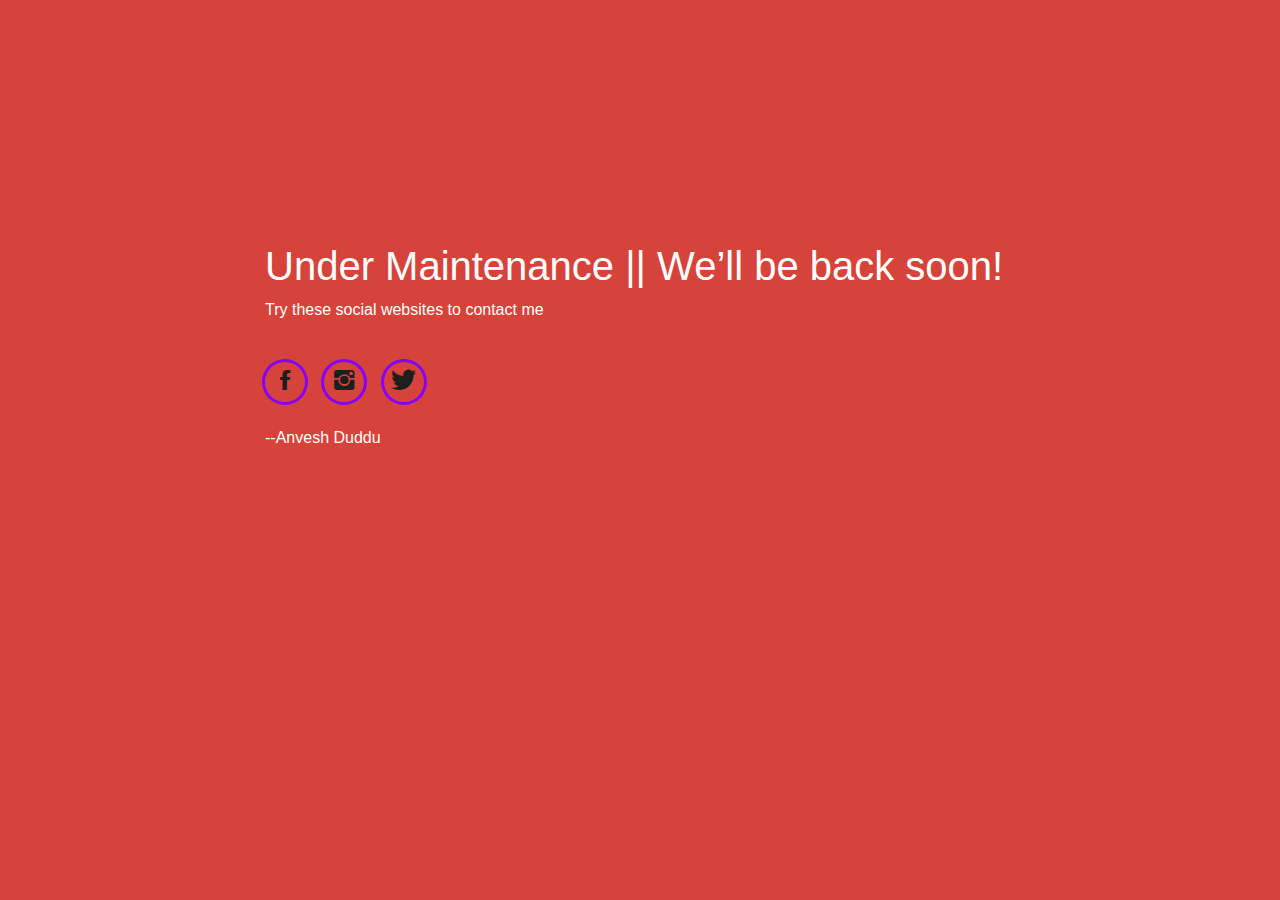
==== commit f2feb69b: "under maintenance" ====
--- a/index.html
+++ b/index.html
@@ -1,556 +1,54 @@
 <!DOCTYPE html>
 <html lang="en">
 <head>
-  <style>
-  table, td, th {
-  border: none;
-  border-radius: 50px;
-}
+  <style type="text/css">
+    .maintenance{
+     top: 50%; /* IMPORTANT */
+     left: 50%;
+     display: block;
+     position: absolute;
 
-table {
-  padding: 15px;
-  margin-left: 23px;
-   border-style:none;
-  width: 90%;
-  
-}
-th {
-  
-  height: 50px;
-}
+     width: auto;
+     height: auto;
 
- tr:nth-child(even) {
-  background-color: #d8d6cc;
-}
- .jumbotron{
-             background-image: url('img/15.jpg');
-            
+     margin-top: -208.5px;
+     margin-left: -375px; 
+   }
+   .fa-smile{
+    font-size: 24px;
+    display: inline-block;
+    background: -webkit-linear-gradient(to right, #ffea00, #f50057);
+    background: linear-gradient(to right, #ffea00, #f50057);
+    -webkit-background-clip: text;
+    -webkit-text-fill-color: transparent;
+  }
 
 
- }
 </style>
-  <meta charset="utf-8">
-  <title>Anvesh Duddu Resume☺</title>
-  <meta name="viewport" content="width=device-width,initial-scale=0.8">
-  <meta content="" name="keywords">
-  <meta content="" name="description">
-  <link href="img/apple-touch-icon.png" rel="apple-touch-icon">
-  <link href="lib/bootstrap/css/bootstrap.min.css" rel="stylesheet">
-  <link href="lib/font-awesome/css/font-awesome.min.css" rel="stylesheet">
-  <link href="lib/animate/animate.min.css" rel="stylesheet">
-  <link href="lib/ionicons/css/ionicons.min.css" rel="stylesheet">
-  <link href="lib/owlcarousel/assets/owl.carousel.min.css" rel="stylesheet">
-  <link href="lib/lightbox/css/lightbox.min.css" rel="stylesheet">
-  <link href="css/style-purple.css" rel="stylesheet">
-  <link rel="stylesheet" href="https://use.fontawesome.com/releases/v5.7.0/css/all.css" integrity="sha384-lZN37f5QGtY3VHgisS14W3ExzMWZxybE1SJSEsQp9S+oqd12jhcu+A56Ebc1zFSJ" crossorigin="anonymous">
+<meta charset="utf-8">
+<title>Anvesh Duddu Resume ☺</title>
+<link href="img/apple-touch-icon.png" rel="apple-touch-icon">
+<link href="lib/bootstrap/css/bootstrap.min.css" rel="stylesheet">
+<link href="lib/font-awesome/css/font-awesome.min.css" rel="stylesheet">
+<link href="lib/animate/animate.min.css" rel="stylesheet">
+<link href="lib/ionicons/css/ionicons.min.css" rel="stylesheet">
+<link href="lib/owlcarousel/assets/owl.carousel.min.css" rel="stylesheet">
+<link href="lib/lightbox/css/lightbox.min.css" rel="stylesheet">
+<link href="css/style-purple.css" rel="stylesheet">
+<link rel="stylesheet" href="https://use.fontawesome.com/releases/v5.7.0/css/all.css" integrity="sha384-lZN37f5QGtY3VHgisS14W3ExzMWZxybE1SJSEsQp9S+oqd12jhcu+A56Ebc1zFSJ" crossorigin="anonymous">
 </head>
-<body id="page-top">
-  <nav class="navbar navbar-b navbar-trans navbar-expand-md fixed-top" id="mainNav">
-    <div class="container">
-      <a class="navbar-brand js-scroll" href="#page-top">Hi Welcome🙏</a>
-      <button class="navbar-toggler collapsed" type="button" data-toggle="collapse" data-target="#navbarDefault"
-        aria-controls="navbarDefault" aria-expanded="false" aria-label="Toggle navigation">
-        <span></span>
-        <span></span>
-        <span></span>
-      </button>
-      <div class="navbar-collapse collapse justify-content-end" id="navbarDefault">
-        <ul class="navbar-nav">
-          <li class="nav-item">
-            <a class="nav-link js-scroll active" href="#home">Home</a>
-          </li>
-          <li class="nav-item">
-            <a class="nav-link js-scroll" href="#about">About</a>
-          </li>
-          <li class="nav-item">
-            <a class="nav-link js-scroll" href="#service">Services</a>
-          </li>
-          <li class="nav-item">
-            <a class="nav-link js-scroll" href="#education">educational skils</a>
-          </li>
-         
-          <li class="nav-item">
-            <a class="nav-link js-scroll" href="#blog">Works</a>
-          </li>
-          <li class="nav-item">
-            <a class="nav-link js-scroll" href="#contact">Contact</a>
-          </li>
-        </ul>
-      </div>
+<body style="background-color:#d6433b;color: #fff;">
+  <div class="maintenance">
+    <h1 style="color: #fff;">Under Maintenance || We’ll be back soon!</h1>
+    <p>Try these social websites to contact me <i class="fas fa-smile"></i></p>
+    <div class="socials">
+      <ul>
+        <li><a href="https://www.facebook.com/anvesh.duddu/"><span class="ico-circle"><i class="ion-social-facebook"></i></span></a></li>
+        <li><a href="https://www.instagram.com/_thoughts_in_frame_/"><span class="ico-circle"><i class="ion-social-instagram"></i></span></a></li>
+        <li><a href="https://twitter.com/DudduAnvesh"><span class="ico-circle"><i class="ion-social-twitter"></i></span></a></li>    
+      </ul>
     </div>
-  </nav>
-  <section class="js-fullheight" data-section="home">
-  <div id="home" class="intro route bg-image" style="background-image: url(https://steamcdn-a.akamaihd.net/steamcommunity/public/images/items/497350/69396749b761050baa20322a14efaa0c428128d5.jpg)">
-    <div class="overlay-itro"></div>
-    <div class="intro-content display-table">
-      <div class="table-cell">
-        <div class="container">
-          <h1 class="intro-title mb-4">"Dream,Learn,Achieve"</h1>
-          <p class="intro-subtitle"><span class="text-slider-items">Web development,Python development,Mysql,Digital marketing</span><strong class="text-slider"></strong></p>
-        </div>
-      </div>
-    </div>
+    <p>--Anvesh Duddu</p>
   </div>
-</section>
-  <section id="about" class="about-mf sect-pt4 route">
-    <div class="container">
-      <div class="row">
-        <div class="col-sm-12">
-          <div class="box-shadow-full">
-            <div class="row">
-              <div class="col-md-6">
-                <div class="row">
-                  <div class="col-sm-6 col-md-5">
-                    <div class="about-img">
-                   <img src="img/IMG_20190616_075059.jpg" style="width: 150px">
-                    </div>
-                  </div>
-                  <div class="col-sm-6 col-md-7">
-                    <div class="about-info">
-                      <p><span class="title-s">Name: </span> <span>anvesh</span></p>
-                      <p><span class="title-s">Email: </span> <span>anvesh81255gmail.com</span></p>
-                      <p><span class="title-s">Phone: </span> <span>
-                        +91 7989515257
-                      </span></p>
-                    </div>
-                  </div>
-                </div>
-                <div class="skill-mf">
-                  <p class="title-s">Skill</p>
-                  <span>HTML,</span> <!--   <span class="pull-right">85%</span>
-            <div class="progress">
-         <div class="progress-bar" role="progressbar" style="width: 85%" aria-valuenow="85" aria-valuemin="0"
-                      aria-valuemax="100"></div>
-                  </div> -->
-                  <span>CSS,</span><!--    <span class="pull-right">85%</span>
-                  <div class="progress">
-                    <div class="progress-bar" role="progressbar" style="width: 85%" aria-valuenow="75" aria-valuemin="0"
-                      aria-valuemax="100"></div>
-                  </div> -->
-                  <span>Python,</span><!--    <span class="pull-right">60%</span>
-                  <div class="progress">
-                    <div class="progress-bar" role="progressbar" style="width: 60%" aria-valuenow="50" aria-valuemin="0"
-                      aria-valuemax="100"></div>
-                  </div> -->
-                  <span>GCP,</span> <!--   <span class="pull-right">15%</span>
-                  <div class="progress">
-                    <div class="progress-bar" role="progressbar" style="width: 15%" aria-valuenow="85" aria-valuemin="0"
-                      aria-valuemax="100"></div>
-                  </div>-->
-                  <span>Angular JS.</span><!--    <span class="pull-right">15%</span>
-                  <div class="progress">
-                    <div class="progress-bar" role="progressbar" style="width: 15%" aria-valuenow="90" aria-valuemin="0"
-                      aria-valuemax="100"></div>
-                  </div> -->
-                </div>
-              </div>
-              <div class="col-md-6">
-                <div class="about-me pt-4 pt-md-0">
-                  <div class="title-box-2">
-                    <h5 class="title-left">
-                      About Me
-                    </h5>
-                  </div>
-                  <p class="lead">
-                    I'm an computer science engineer pursuing at hindustan university,coupled with a vibrant presentation skills and an analytical approach.i am waiting for an opportunity to prove my skillsets in the computer science.
-                  </p>
-                  <p class="lead">
-                    To strive for excellence, secure a challenging position where I can effectively
-contribute my skills as an engineer with a proactive approach and dedication.
-                  </p>
-                </div>
-              </div>
-            </div>
-          </div>
-        </div>
-      </div>
-    </div>
-  </section>
-  <section id="service" class="services-mf route">
-    <div class="container">
-      <div class="row">
-        <div class="col-sm-12">
-          <div class="title-box text-center">
-            <h3 class="title-a">
-              Services
-            </h3>
-            <div class="line-mf"></div>
-          </div>
-        </div>
-      </div>
-      <div class="row">
-        <div class="col-md-4">
-          <div class="service-box">
-            <div class="service-ico">
-              <span class="ico-circle"><i class="ion-monitor"></i></span>
-            </div>
-            <div class="service-content">
-              <h2 class="s-title">Web Design</h2>
-              <p class="s-description text-center">
-               im better in doing web design, garphic design,interface design
-              </p>
-            </div>
-          </div>
-        </div>
-        <div class="col-md-4">
-          <div class="service-box">
-            <div class="service-ico">
-              <span class="ico-circle"><i class="ion-code-working"></i></span>
-            </div>
-            <div class="service-content">
-              <h2 class="s-title">Web Development</h2>
-              <p class="s-description text-center">
-                Fixing bugs from existing website and implemented enhancements,
-                 that significally improved web functionality and speed.
-              </p>
-            </div>
-          </div>
-        </div>
-        <div class="col-md-4">
-          <div class="service-box">
-            <div class="service-ico">
-              <span class="ico-circle"><i class="ion-camera"></i></span>
-            </div>
-            <div class="service-content">
-              <h2 class="s-title">Python Development</h2>
-              <p class="s-description text-center">
-                Beginner lever in python . Developing various ranges of feilds in Python
-              </p>
-            </div>
-          </div>
-        </div>
-        <div class="col-md-4">
-          <div class="service-box">
-            <div class="service-ico">
-              <span class="ico-circle"><i class="ion-android-phone-portrait"></i></span>
-            </div>
-            <div class="service-content">
-              <h2 class="s-title">software developer</h2>
-              <p class="s-description text-center">
-                Developing functions into Release Verification Test Framework.
-              </p>
-            </div>
-          </div>
-        </div>
-        <div class="col-md-4">
-          <div class="service-box">
-            <div class="service-ico">
-              <span class="ico-circle"><i class="ion-paintbrush"></i></span>
-            </div>
-            <div class="service-content">
-              <h2 class="s-title">Digital Marketing</h2>
-              <p class="s-description text-center">
-                 Digital marketing is a broad field, including attracting customers via several contact methods, content marketing, search platforms, social media, and more
-              </p>
-            </div>
-          </div>
-        </div>
-      </div>
-    </div>
-  </section>
-  <div class="section-counter paralax-mf bg-image" style="background-image: url(img/counters-bg.jpg)">
-    <div class="overlay-mf"></div>
-    <div class="container">
-      <div class="row" style="margin : auto;">
-        <div class="col-sm-4 col-lg-4">
-          <div class="counter-box counter-box pt-4 pt-md-0">
-            <div class="counter-ico">
-              <span class="ico-circle"><i class="ion-checkmark-round"></i></span>
-            </div>
-            <div class="counter-num">
-              <p class="counter">2</p>
-              <span class="counter-text">WORKS COMPLETED</span>
-            </div>
-          </div>
-        </div>
-        <div class="col-sm-4 col-lg-4">
-          <div class="counter-box pt-4 pt-md-0">
-            <div class="counter-ico">
-              <span class="ico-circle"><i class="ion-ios-calendar-outline"></i></span>
-            </div>
-            <div class="counter-num">
-              <p class="counter">00</p>
-              <span class="counter-text">YEARS OF EXPERIENCE</span>
-            </div>
-          </div>
-        </div>
-       
-        <div class="col-sm-4 col-lg-4">
-          <div class="counter-box pt-4 pt-md-0">
-            <div class="counter-ico">
-              <span class="ico-circle"><i class="ion-ribbon-a"></i></span>
-            </div>
-            <div class="counter-num">
-              <p class="counter">10</p>
-              <span class="counter-text">Certifications Done</span>
-            </div>
-          </div>
-        </div>
-      </div>
-    </div>
-  </div>
-    <section id="education" class="portfolio-mf sect-pt4 route">
-    <div class="container" >
-      <div class="row">
-        <div class="col-sm-12">
-          <div class="title-box text-center">
-            <h3 class="title-a" style="color: #8400ff">
-              educational skills
-            </h3>
-            <br>
-  <div class="container">
-    <div class="jumbotron"  style=" border-radius: 35px;">
-  <div>
-  <table>
-  <tr>
-    <th style="color: white;">Institute</th>
-    <th style="color: white;">Education</th>
-    <th style="color: white;">Year</th>
-    <th style="color: white;">Percentage</th>
-
-  </tr>
-  <tr>
-    <td>Hindustan Institute of Technology & Science</td>
-    <td>Graduation</td>
-    <td>2017-present</td>
-    <td>75%(*till 6th sem)</td>
-  </tr>
-  <tr>
-    <td style="color: white;">Sri Chaitnya College</td>
-    <td style="color: white;">Secondary</td>
-    <td style="color: white;">2015-2017</td>
-    <td style="color: white;">92.5%</td>
-  </tr>
-  <tr>
-    <td>Chegu Vidyalayam</td>
-    <td>Primary</td>
-    <td>2005-2015</td>
-    <td>88%</td>
-  </tr>
-</table>
-</div>
-</div>
-</div>
-</div>
-</div>
-</div>
-</div>
-</section>
-  <section id="blog" class="blog-mf sect-pt4 route">
-    <div class="container">
-      <div class="row">
-        <div class="col-sm-12">
-          <div class="title-box text-center">
-            <h3 class="title-a">
-              Works
-            </h3>
-            <p class="subtitle-a">
-             Works done by me🤞
-            </p>
-            <div class="line-mf"></div>
-          </div>
-        </div>
-      </div>
-      <div class="row">
-        <div class="col-md-4">
-          <div class="card card-blog">
-            <div class="card-img">
-              <a href="https://github.com/anveshduddu"><img src="img/post-1.jpg" alt="" class="img-fluid" style="border-radius: 35px;"></a>
-            </div>
-            <div class="card-body">
-              <div class="card-category-box">
-                <div class="card-category">
-                  <h6 class="category">GitHub</h6>
-                </div>
-              </div>
-              <h3 class="card-title"><a href="https://github.com/anveshduddu">Have a look into my github account</a></h3>
-              <p class="card-description">
-              😊
-              </p>
-            </div>
-            <div class="card-footer">
-              <div class="post-author">
-                <a href="#">
-                  <span class="author">anvesh</span>
-                </a>
-              </div>
-              <div class="post-date">
-                <span class="ion-ios-clock-outline"></span> 10 min
-              </div>
-            </div>
-          </div>
-        </div>
-        <div class="col-md-4">
-          <div class="card card-blog">
-            <div class="card-img">
-              <a href="articles/articles-main.html"><img src="img/4.jpg" alt="" class="img-fluid"  style="border-radius: 35px;"></a>
-            </div>
-            <div class="card-body">
-              <div class="card-category-box">
-                <div class="card-category">
-                  <h6 class="category">My Blogs</h6>
-                </div>
-              </div>
-              <h3 class="card-title"><a href="articles/articles-main.html">My Articles</a></h3>
-              <p class="card-description" style="margin-bottom: 0px;">
-                Here are some articles of mine..Do read!! and comment !!  Waiting for interesting comments😀😀 </p>
-            </div>
-            <div class="card-footer" >
-              <div class="post-author">
-                <a href="#">
-                  <span class="author">anvesh</span>
-                </a>
-              </div>
-              <div class="post-date">
-                <span class="ion-ios-clock-outline"></span> 10 min
-              </div>
-            </div>
-          </div>
-        </div>
-        <div class="col-md-4">
-          <div class="card card-blog">
-            <div class="card-img">
-              <a href="project/index.html"><img src="img/post-3.jpg" alt="" class="img-fluid"  style="border-radius: 35px;"></a>
-            </div>
-            <div class="card-body">
-              <div class="card-category-box">
-                <div class="card-category">
-                  <h6 class="category">Rap motors</h6>
-                </div>
-              </div>
-              <h3 class="card-title"><a href="project/index.html">Major works done by me</a></h3>
-              <p class="card-description">
-                website for Rap Motors india pvt. limited. First project on major work!
-              </p>
-            </div>
-            <div class="card-footer">
-              <div class="post-author">
-                <a href="#">
-                  <span class="author">anvesh</span>
-                </a>
-              </div>
-              <div class="post-date">
-                <span class="ion-ios-clock-outline"></span> 10 min
-              </div>
-            </div>
-          </div>
-        </div>
-      </div>
-    </div>
-  </section>
-  <section class="paralax-mf footer-paralax bg-image sect-mt4 route" style="background-image: url(img/overlay-bg.jpg)" >
-    <div class="overlay-mf"></div>
-    <div class="container" >
-      <div class="row">
-        <div class="col-sm-12">
-          <div class="contact-mf">
-            <div id="contact" class="box-shadow-full">
-              <div class="row">
-                <div class="col-md-6">
-                  <div class="title-box-2">
-                    <h5 class="title-left">
-                      Location
-                    </h5>
-                  </div>
-                <!--  <div>
-                      <form action="" method="post" role="form" class="contactForm">
-                      <div id="sendmessage">Your message has been sent. Thank you!</div>
-                      <div id="errormessage"></div>
-                      <div class="row">
-                        <div class="col-md-12 mb-3">
-                          <div class="form-group">
-                            <input type="text" name="name" class="form-control" id="name" placeholder="Your Name" data-rule="minlen:4" data-msg="Please enter at least 4 chars" />
-                            <div class="validation"></div>
-                          </div>
-                        </div>
-                        <div class="col-md-12 mb-3">
-                          <div class="form-group">
-                            <input type="email" class="form-control" name="email" id="email" placeholder="Your Email" data-rule="email" data-msg="Please enter a valid email" />
-                            <div class="validation"></div>
-                          </div>
-                        </div>
-                        <div class="col-md-12 mb-3">
-                            <div class="form-group">
-                              <input type="text" class="form-control" name="subject" id="subject" placeholder="Subject" data-rule="minlen:4" data-msg="Please enter at least 8 chars of subject" />
-                              <div class="validation"></div>
-                            </div>
-                        </div>
-                        <div class="col-md-12 mb-3">
-                          <div class="form-group">
-                            <textarea class="form-control" name="message" rows="5" data-rule="required" data-msg="Please write something for us" placeholder="Message"></textarea>
-                            <div class="validation"></div>
-                          </div>
-                        </div>
-                        <div class="col-md-12">
-                          <button type="submit" class="button button-a button-big button-rouded">Send Message</button>
-                        </div>
-                      </div>
-                    </form>
-                  </div> -->
-                  <iframe class="location" style="box-shadow: 3px 3px 3px 3px #8400ff;" src="https://www.google.com/maps/embed?pb=!1m18!1m12!1m3!1d954.3723829477359!2d80.09817182918925!3d16.901127999273243!2m3!1f0!2f0!3f0!3m2!1i1024!2i768!4f13.1!3m3!1m2!1s0x0%3A0x0!2zMTbCsDU0JzA0LjEiTiA4MMKwMDUnNTUuNCJF!5e0!3m2!1sen!2sin!4v1619876655978!5m2!1sen!2sin" width="400" height="370" style="border:0;" allowfullscreen="" loading="lazy"></iframe>
-                </div>
-                <div class="col-md-6">
-                  <div class="title-box-2 pt-4 pt-md-0">
-                    <h5 class="title-left">
-                      Get in Touch
-                    </h5>
-                  </div>
-                  <div class="more-info">
-                    <p class="lead">
-                      Thank You! for visiting if you like my profile please contact me . I'm willing to have your valuble feedback and responses
-                    </p>
-                    <ul class="list-ico">
-                      <li><span class="ion-ios-location"></span>Jaggaiahpet,Andhra Pradesh</li>
-                      <li><span class="ion-ios-telephone"></span>
-                      +91 7989515257</li>
-                      <li><span class="ion-email"></span> anvesh81255@gmail.com</li>
-                    </ul>
-                  </div>
-                  <br>
-                  <p >Try these social websites to contact me ☺</p>
-                  <div class="socials">
-                    <ul>
-                      <li><a href="https://www.facebook.com/anvesh.duddu/"><span class="ico-circle"><i class="ion-social-facebook"></i></span></a></li>
-                      <li><a href="https://www.instagram.com/_thoughts_in_frame_/"><span class="ico-circle"><i class="ion-social-instagram"></i></span></a></li>
-                      <li><a href="https://twitter.com/DudduAnvesh"><span class="ico-circle"><i class="ion-social-twitter"></i></span></a></li>
-                      
-                    </ul>
-
-                  </div>
-                </div>
-              </div>
-            </div>
-          </div>
-        </div>
-      </div>
-    </div>
-    <footer>
-      <div class="container">
-        <div class="row">
-          <div class="col-sm-12">
-            <div class="copyright-box">
-              <h4 style="text-align: center; color: #000">Thank you🙏</h4>
-              <div class="credits">
-                &#169;  Designed by anvesh 
-              </div>
-            </div>
-          </div>
-        </div>
-      </div>
-    </footer>
-  </section>
-<script src="https://apps.elfsight.com/p/platform.js" defer></script>
-  <script src="lib/jquery/jquery.min.js"></script>
-  <script src="lib/jquery/jquery-migrate.min.js"></script>
-  <script src="lib/popper/popper.min.js"></script>
-  <script src="lib/bootstrap/js/bootstrap.min.js"></script>
-  <script src="lib/easing/easing.min.js"></script>
-  <script src="lib/counterup/jquery.waypoints.min.js"></script>
-  <script src="lib/counterup/jquery.counterup.js"></script>
-  <script src="lib/owlcarousel/owl.carousel.min.js"></script>
-  <script src="lib/lightbox/js/lightbox.min.js"></script>
-  <script src="lib/typed/typed.min.js"></script>
-  <script src="contactform/contactform.js"></script>
-  <script src="js/main.js"></script>
 </body>
 </html>
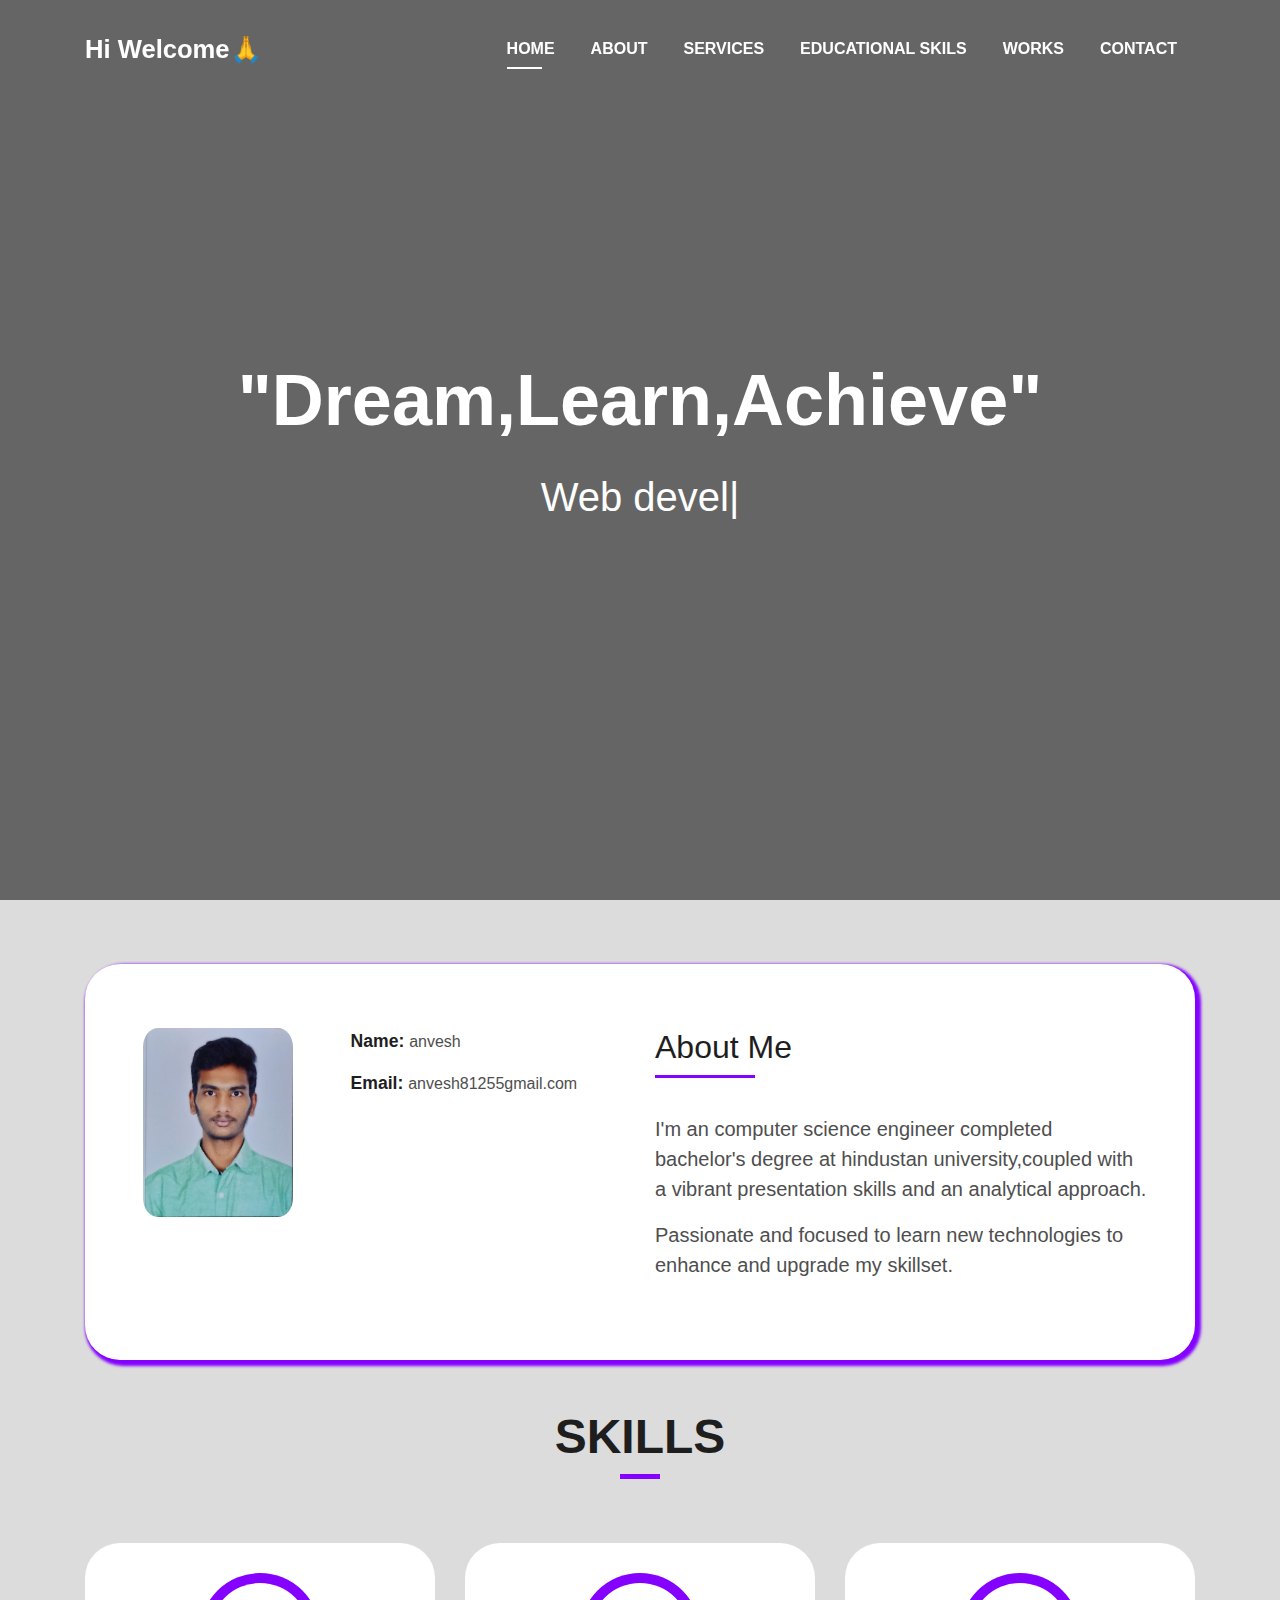
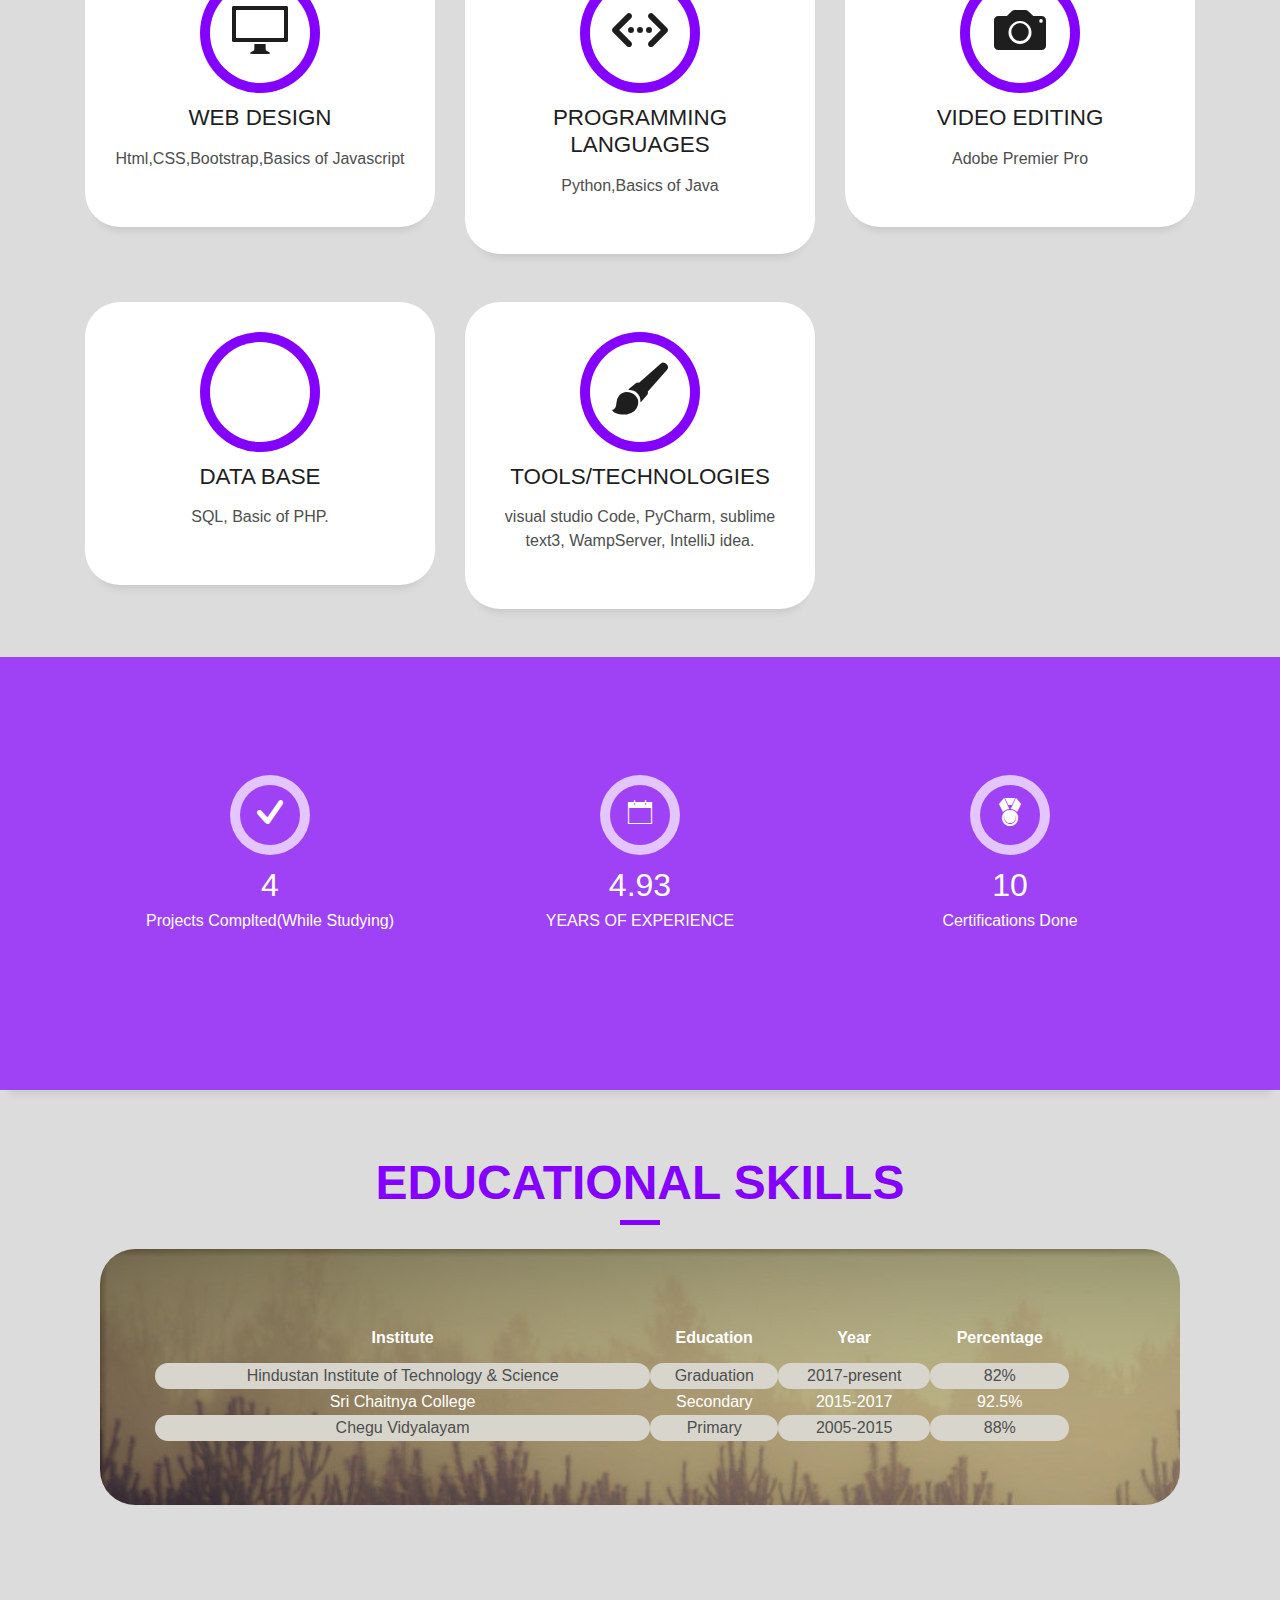
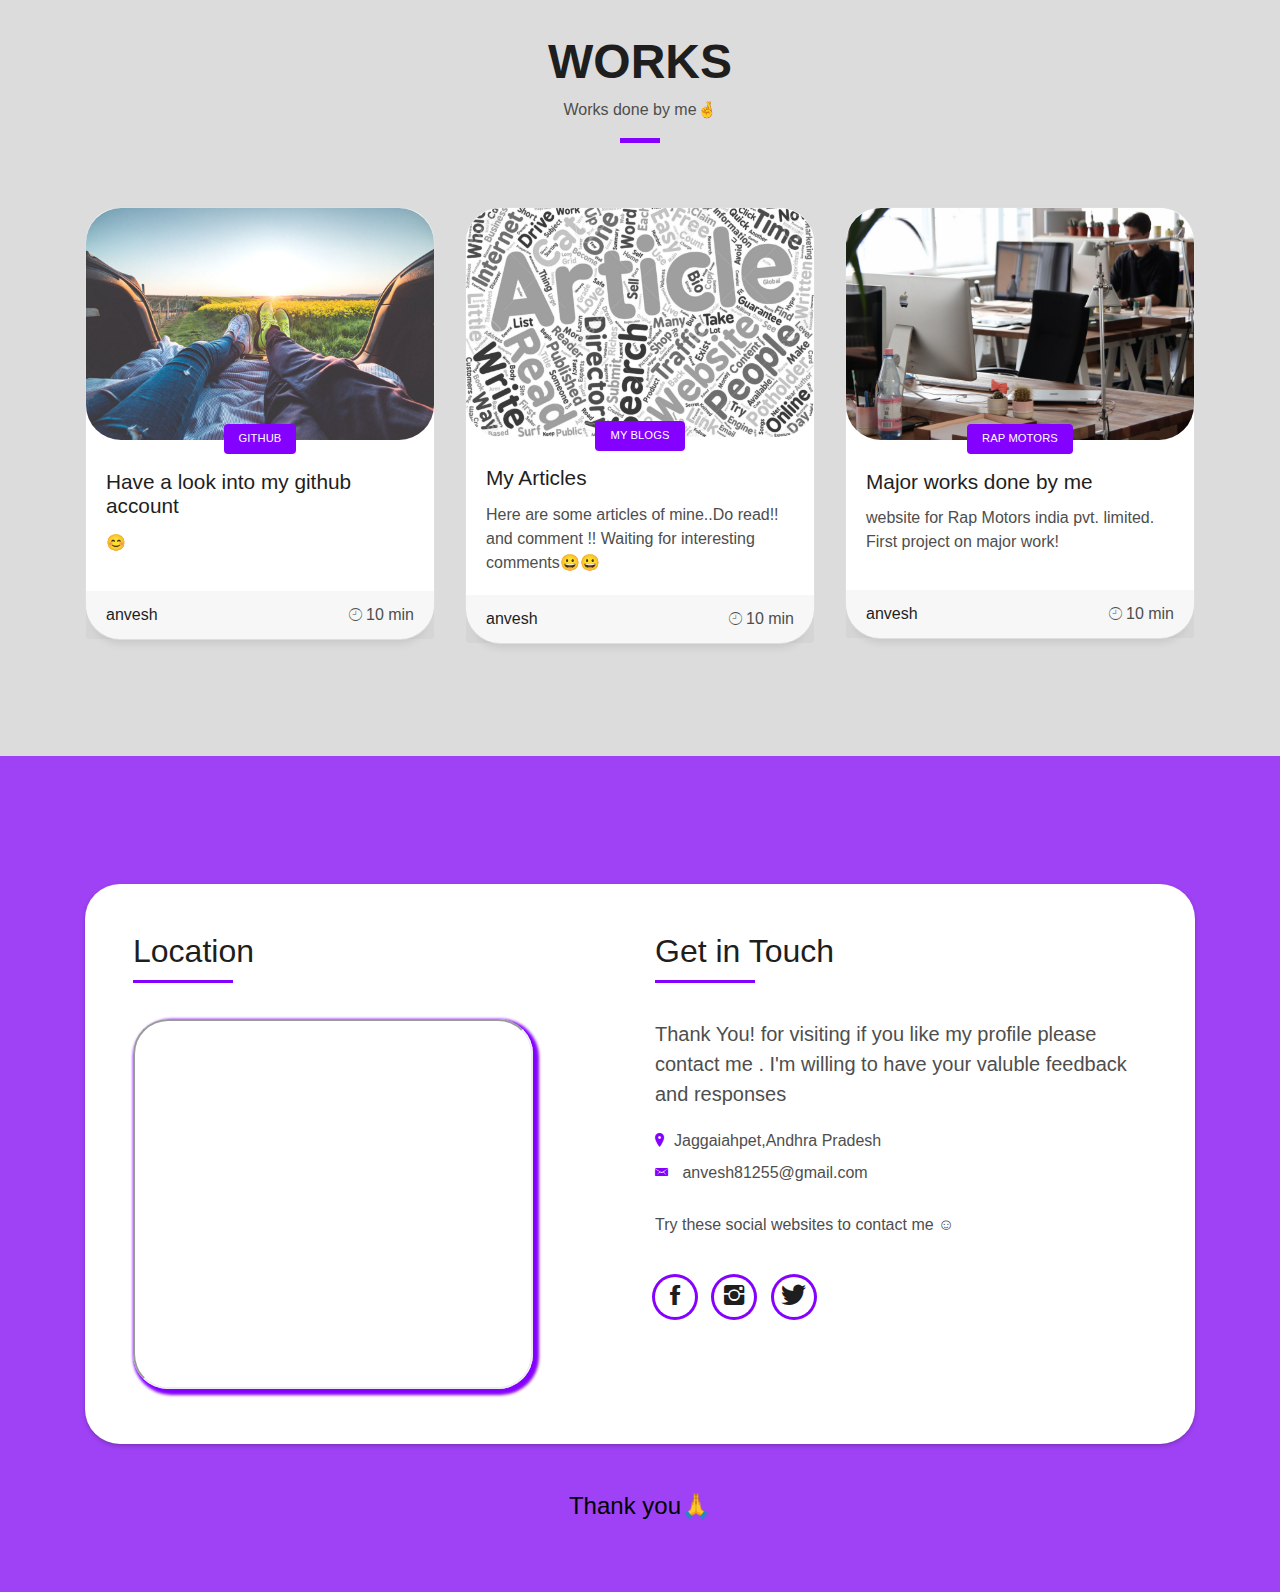
==== commit 9cb7b468: "profile update" ====
--- a/index.html
+++ b/index.html
@@ -1,54 +1,556 @@
 <!DOCTYPE html>
 <html lang="en">
 <head>
-  <style type="text/css">
-    .maintenance{
-     top: 50%; /* IMPORTANT */
-     left: 50%;
-     display: block;
-     position: absolute;
+  <style>
+  table, td, th {
+  border: none;
+  border-radius: 50px;
+}
 
-     width: auto;
-     height: auto;
+table {
+  padding: 15px;
+  margin-left: 23px;
+   border-style:none;
+  width: 90%;
+  
+}
+th {
+  
+  height: 50px;
+}
 
-     margin-top: -208.5px;
-     margin-left: -375px; 
-   }
-   .fa-smile{
-    font-size: 24px;
-    display: inline-block;
-    background: -webkit-linear-gradient(to right, #ffea00, #f50057);
-    background: linear-gradient(to right, #ffea00, #f50057);
-    -webkit-background-clip: text;
-    -webkit-text-fill-color: transparent;
-  }
+ tr:nth-child(even) {
+  background-color: #d8d6cc;
+}
+ .jumbotron{
+             background-image: url('img/15.jpg');
+            
 
 
+ }
 </style>
-<meta charset="utf-8">
-<title>Anvesh Duddu Resume ☺</title>
-<link href="img/apple-touch-icon.png" rel="apple-touch-icon">
-<link href="lib/bootstrap/css/bootstrap.min.css" rel="stylesheet">
-<link href="lib/font-awesome/css/font-awesome.min.css" rel="stylesheet">
-<link href="lib/animate/animate.min.css" rel="stylesheet">
-<link href="lib/ionicons/css/ionicons.min.css" rel="stylesheet">
-<link href="lib/owlcarousel/assets/owl.carousel.min.css" rel="stylesheet">
-<link href="lib/lightbox/css/lightbox.min.css" rel="stylesheet">
-<link href="css/style-purple.css" rel="stylesheet">
-<link rel="stylesheet" href="https://use.fontawesome.com/releases/v5.7.0/css/all.css" integrity="sha384-lZN37f5QGtY3VHgisS14W3ExzMWZxybE1SJSEsQp9S+oqd12jhcu+A56Ebc1zFSJ" crossorigin="anonymous">
+  <meta charset="utf-8">
+  <title>Anvesh Duddu Resume☺</title>
+  <meta name="viewport" content="width=device-width,initial-scale=0.8">
+  <meta content="" name="keywords">
+  <meta content="" name="description">
+  <link href="img/apple-touch-icon.png" rel="apple-touch-icon">
+  <link href="lib/bootstrap/css/bootstrap.min.css" rel="stylesheet">
+  <link href="lib/font-awesome/css/font-awesome.min.css" rel="stylesheet">
+  <link href="lib/animate/animate.min.css" rel="stylesheet">
+  <link href="lib/ionicons/css/ionicons.min.css" rel="stylesheet">
+  <link href="lib/owlcarousel/assets/owl.carousel.min.css" rel="stylesheet">
+  <link href="lib/lightbox/css/lightbox.min.css" rel="stylesheet">
+  <link href="css/style-purple.css" rel="stylesheet">
+  <link rel="stylesheet" href="https://use.fontawesome.com/releases/v5.7.0/css/all.css" integrity="sha384-lZN37f5QGtY3VHgisS14W3ExzMWZxybE1SJSEsQp9S+oqd12jhcu+A56Ebc1zFSJ" crossorigin="anonymous">
 </head>
-<body style="background-color:#d6433b;color: #fff;">
-  <div class="maintenance">
-    <h1 style="color: #fff;">Under Maintenance || We’ll be back soon!</h1>
-    <p>Try these social websites to contact me <i class="fas fa-smile"></i></p>
-    <div class="socials">
-      <ul>
-        <li><a href="https://www.facebook.com/anvesh.duddu/"><span class="ico-circle"><i class="ion-social-facebook"></i></span></a></li>
-        <li><a href="https://www.instagram.com/_thoughts_in_frame_/"><span class="ico-circle"><i class="ion-social-instagram"></i></span></a></li>
-        <li><a href="https://twitter.com/DudduAnvesh"><span class="ico-circle"><i class="ion-social-twitter"></i></span></a></li>    
-      </ul>
-    </div>
-    <p>--Anvesh Duddu</p>
+<body id="page-top">
+  <nav class="navbar navbar-b navbar-trans navbar-expand-md fixed-top" id="mainNav">
+    <div class="container">
+      <a class="navbar-brand js-scroll" href="#page-top">Hi Welcome🙏</a>
+      <button class="navbar-toggler collapsed" type="button" data-toggle="collapse" data-target="#navbarDefault"
+        aria-controls="navbarDefault" aria-expanded="false" aria-label="Toggle navigation">
+        <span></span>
+        <span></span>
+        <span></span>
+      </button>
+      <div class="navbar-collapse collapse justify-content-end" id="navbarDefault">
+        <ul class="navbar-nav">
+          <li class="nav-item">
+            <a class="nav-link js-scroll active" href="#home">Home</a>
+          </li>
+          <li class="nav-item">
+            <a class="nav-link js-scroll" href="#about">About</a>
+          </li>
+          <li class="nav-item">
+            <a class="nav-link js-scroll" href="#service">Services</a>
+          </li>
+          <li class="nav-item">
+            <a class="nav-link js-scroll" href="#education">educational skils</a>
+          </li>
+         
+          <li class="nav-item">
+            <a class="nav-link js-scroll" href="#blog">Works</a>
+          </li>
+          <li class="nav-item">
+            <a class="nav-link js-scroll" href="#contact">Contact</a>
+          </li>
+        </ul>
+      </div>
+    </div>
+  </nav>
+  <section class="js-fullheight" data-section="home">
+  <div id="home" class="intro route bg-image" style="background-image: url(https://steamcdn-a.akamaihd.net/steamcommunity/public/images/items/497350/69396749b761050baa20322a14efaa0c428128d5.jpg)">
+    <div class="overlay-itro"></div>
+    <div class="intro-content display-table">
+      <div class="table-cell">
+        <div class="container">
+          <h1 class="intro-title mb-4">"Dream,Learn,Achieve"</h1>
+          <p class="intro-subtitle"><span class="text-slider-items">Web development,Python development,Mysql,Digital marketing</span><strong class="text-slider"></strong></p>
+        </div>
+      </div>
+    </div>
   </div>
+</section>
+  <section id="about" class="about-mf sect-pt4 route">
+    <div class="container">
+      <div class="row">
+        <div class="col-sm-12">
+          <div class="box-shadow-full">
+            <div class="row">
+              <div class="col-md-6">
+                <div class="row">
+                  <div class="col-sm-6 col-md-5">
+                    <div class="about-img">
+                   <img src="img/IMG_20190616_075059.jpg" style="width: 150px;border-radius: 10%;" alt="profile_pic">
+                    </div>
+                  </div>
+                  <div class="col-sm-6 col-md-7">
+                    <div class="about-info">
+                      <p><span class="title-s">Name: </span> <span>anvesh</span></p>
+                      <p><span class="title-s">Email: </span> <span>anvesh81255gmail.com</span></p>
+                     <!-- <p><span class="title-s">Phone: </span> <span>
+                        +91 7989515257
+                      </span></p>  -->
+                    </div>
+                  </div>
+                </div>
+                <div class="skill-mf">
+                  <!--<p class="title-s">Skill</p>
+                  <span>HTML,</span>    <span class="pull-right">85%</span>
+            <div class="progress">
+         <div class="progress-bar" role="progressbar" style="width: 85%" aria-valuenow="85" aria-valuemin="0"
+                      aria-valuemax="100"></div>
+                  </div>
+                  <span>CSS,</span>   <span class="pull-right">85%</span>
+                  <div class="progress">
+                    <div class="progress-bar" role="progressbar" style="width: 85%" aria-valuenow="75" aria-valuemin="0"
+                      aria-valuemax="100"></div>
+                  </div> 
+                  <span>Python,</span>    <span class="pull-right">60%</span>
+                  <div class="progress">
+                    <div class="progress-bar" role="progressbar" style="width: 60%" aria-valuenow="50" aria-valuemin="0"
+                      aria-valuemax="100"></div>
+                  </div> 
+                  <span>GCP,</span>  <span class="pull-right">15%</span>
+                  <div class="progress">
+                    <div class="progress-bar" role="progressbar" style="width: 15%" aria-valuenow="85" aria-valuemin="0"
+                      aria-valuemax="100"></div>
+                  </div>
+                  <span>Angular JS.</span>   <span class="pull-right">15%</span>
+                  <div class="progress">
+                    <div class="progress-bar" role="progressbar" style="width: 15%" aria-valuenow="90" aria-valuemin="0"
+                      aria-valuemax="100"></div>
+                    </div> -->
+                  </div>
+                </div>
+                <div class="col-md-6">
+                <div class="about-me pt-4 pt-md-0">
+                  <div class="title-box-2">
+                    <h5 class="title-left">
+                      About Me
+                    </h5>
+                  </div>
+                  <p class="lead">
+                    I'm an computer science engineer completed bachelor's degree at hindustan university,coupled with a vibrant presentation skills and an analytical approach.
+                  </p>
+                  <p class="lead">
+                   Passionate and focused to learn new technologies to enhance and upgrade my skillset. 
+                  </p>
+                </div>
+              </div>
+            </div>
+          </div>
+        </div>
+      </div>
+    </div>
+  </section>
+  <section id="service" class="services-mf route">
+    <div class="container">
+      <div class="row">
+        <div class="col-sm-12">
+          <div class="title-box text-center">
+            <h3 class="title-a">
+              Skills
+            </h3>
+            <div class="line-mf"></div>
+          </div>
+        </div>
+      </div>
+      <div class="row">
+        <div class="col-md-4">
+          <div class="service-box">
+            <div class="service-ico">
+              <span class="ico-circle"><i class="ion-monitor"></i></span>
+            </div>
+            <div class="service-content">
+              <h2 class="s-title">Web Design</h2>
+              <p class="s-description text-center">
+               Html,CSS,Bootstrap,Basics of Javascript
+              </p>
+            </div>
+          </div>
+        </div>
+        <div class="col-md-4">
+          <div class="service-box">
+            <div class="service-ico">
+              <span class="ico-circle"><i class="ion-code-working"></i></span>
+            </div>
+            <div class="service-content">
+              <h2 class="s-title">Programming Languages</h2>
+              <p class="s-description text-center">
+               Python,Basics of Java
+              </p>
+            </div>
+          </div>
+        </div>
+        <div class="col-md-4">
+          <div class="service-box">
+            <div class="service-ico">
+              <span class="ico-circle"><i class="ion-camera"></i></span>
+            </div>
+            <div class="service-content">
+              <h2 class="s-title">Video Editing</h2>
+              <p class="s-description text-center">
+                Adobe Premier Pro 
+              </p>
+            </div>
+          </div>
+        </div>
+        <div class="col-md-4">
+          <div class="service-box">
+            <div class="service-ico">
+              <span class="ico-circle"><i class='fas fa-database'></i></span>
+            </div>
+            <div class="service-content">
+              <h2 class="s-title">Data Base</h2>
+              <p class="s-description text-center">
+                SQL, Basic of PHP.
+              </p>
+            </div>
+          </div>
+        </div>
+        <div class="col-md-4">
+          <div class="service-box">
+            <div class="service-ico">
+              <span class="ico-circle"><i class="ion-paintbrush"></i></span>
+            </div>
+            <div class="service-content">
+              <h2 class="s-title">Tools/Technologies</h2>
+              <p class="s-description text-center">
+                visual studio Code, PyCharm, sublime text3, WampServer, IntelliJ idea.
+              </p>
+            </div>
+          </div>
+        </div>
+      </div>
+    </div>
+  </section>
+  <div class="section-counter paralax-mf bg-image" style="background-image: url(img/counters-bg.jpg)">
+    <div class="overlay-mf"></div>
+    <div class="container">
+      <div class="row" style="margin : auto;">
+        <div class="col-sm-4 col-lg-4">
+          <div class="counter-box counter-box pt-4 pt-md-0">
+            <div class="counter-ico">
+              <span class="ico-circle"><i class="ion-checkmark-round"></i></span>
+            </div>
+            <div class="counter-num">
+              <p class="counter">4</p>
+              <span class="counter-text">Projects Complted(While Studying)</span>
+            </div>
+          </div>
+        </div>
+        <div class="col-sm-4 col-lg-4">
+          <div class="counter-box pt-4 pt-md-0">
+            <div class="counter-ico">
+              <span class="ico-circle"><i class="ion-ios-calendar-outline"></i></span>
+            </div>
+            <div class="counter-num">
+              <p class="counter" id="work_exp_month">0-1</p>
+              <span class="counter-text">YEARS OF EXPERIENCE</span>
+            </div>
+          </div>
+        </div>
+       
+        <div class="col-sm-4 col-lg-4">
+          <div class="counter-box pt-4 pt-md-0">
+            <div class="counter-ico">
+              <span class="ico-circle"><i class="ion-ribbon-a"></i></span>
+            </div>
+            <div class="counter-num">
+              <p class="counter">10</p>
+              <span class="counter-text">Certifications Done</span>
+            </div>
+          </div>
+        </div>
+      </div>
+    </div>
+  </div>
+    <section id="education" class="portfolio-mf sect-pt4 route">
+    <div class="container" >
+      <div class="row">
+        <div class="col-sm-12">
+          <div class="title-box text-center">
+            <h3 class="title-a" style="color: #8400ff">
+              educational skills
+            </h3>
+            <div class="line-mf"></div>
+            <br>
+  <div class="container">
+    <div class="jumbotron"  style=" border-radius: 35px;">
+  <div>
+  <table>
+  <tr>
+    <th style="color: white;">Institute</th>
+    <th style="color: white;">Education</th>
+    <th style="color: white;">Year</th>
+    <th style="color: white;">Percentage</th>
+
+  </tr>
+  <tr>
+    <td>Hindustan Institute of Technology & Science</td>
+    <td>Graduation</td>
+    <td>2017-present</td>
+    <td>82%</td>
+  </tr>
+  <tr>
+    <td style="color: white;">Sri Chaitnya College</td>
+    <td style="color: white;">Secondary</td>
+    <td style="color: white;">2015-2017</td>
+    <td style="color: white;">92.5%</td>
+  </tr>
+  <tr>
+    <td>Chegu Vidyalayam</td>
+    <td>Primary</td>
+    <td>2005-2015</td>
+    <td>88%</td>
+  </tr>
+</table>
+</div>
+</div>
+</div>
+</div>
+</div>
+</div>
+</div>
+</section>
+  <section id="blog" class="blog-mf sect-pt4 route">
+    <div class="container">
+      <div class="row">
+        <div class="col-sm-12">
+          <div class="title-box text-center">
+            <h3 class="title-a">
+              Works
+            </h3>
+            <p class="subtitle-a">
+             Works done by me🤞
+            </p>
+            <div class="line-mf"></div>
+          </div>
+        </div>
+      </div>
+      <div class="row">
+        <div class="col-md-4">
+          <div class="card card-blog">
+            <div class="card-img">
+              <a href="https://github.com/anveshduddu"><img src="img/post-1.jpg" alt="" class="img-fluid" style="border-radius: 35px;"></a>
+            </div>
+            <div class="card-body">
+              <div class="card-category-box">
+                <div class="card-category">
+                  <h6 class="category">GitHub</h6>
+                </div>
+              </div>
+              <h3 class="card-title"><a href="https://github.com/anveshduddu">Have a look into my github account</a></h3>
+              <p class="card-description">
+              😊
+              </p>
+            </div>
+            <div class="card-footer">
+              <div class="post-author">
+                <a href="#">
+                  <span class="author">anvesh</span>
+                </a>
+              </div>
+              <div class="post-date">
+                <span class="ion-ios-clock-outline"></span> 10 min
+              </div>
+            </div>
+          </div>
+        </div>
+        <div class="col-md-4">
+          <div class="card card-blog">
+            <div class="card-img">
+              <a href="articles/articles-main.html"><img src="img/4.jpg" alt="" class="img-fluid"  style="border-radius: 35px;"></a>
+            </div>
+            <div class="card-body">
+              <div class="card-category-box">
+                <div class="card-category">
+                  <h6 class="category">My Blogs</h6>
+                </div>
+              </div>
+              <h3 class="card-title"><a href="articles/articles-main.html">My Articles</a></h3>
+              <p class="card-description" style="margin-bottom: 0px;">
+                Here are some articles of mine..Do read!! and comment !!  Waiting for interesting comments😀😀 </p>
+            </div>
+            <div class="card-footer" >
+              <div class="post-author">
+                <a href="#">
+                  <span class="author">anvesh</span>
+                </a>
+              </div>
+              <div class="post-date">
+                <span class="ion-ios-clock-outline"></span> 10 min
+              </div>
+            </div>
+          </div>
+        </div>
+        <div class="col-md-4">
+          <div class="card card-blog">
+            <div class="card-img">
+              <a href="project/index.html"><img src="img/post-3.jpg" alt="" class="img-fluid"  style="border-radius: 35px;"></a>
+            </div>
+            <div class="card-body">
+              <div class="card-category-box">
+                <div class="card-category">
+                  <h6 class="category">Rap motors</h6>
+                </div>
+              </div>
+              <h3 class="card-title"><a href="project/index.html">Major works done by me</a></h3>
+              <p class="card-description">
+                website for Rap Motors india pvt. limited. First project on major work!
+              </p>
+            </div>
+            <div class="card-footer">
+              <div class="post-author">
+                <a href="#">
+                  <span class="author">anvesh</span>
+                </a>
+              </div>
+              <div class="post-date">
+                <span class="ion-ios-clock-outline"></span> 10 min
+              </div>
+            </div>
+          </div>
+        </div>
+      </div>
+    </div>
+  </section>
+  <section class="paralax-mf footer-paralax bg-image sect-mt4 route" style="background-image: url(img/overlay-bg.jpg)" >
+    <div class="overlay-mf"></div>
+    <div class="container" >
+      <div class="row">
+        <div class="col-sm-12">
+          <div class="contact-mf">
+            <div id="contact" class="box-shadow-full">
+              <div class="row">
+                <div class="col-md-6">
+                  <div class="title-box-2">
+                    <h5 class="title-left">
+                      Location
+                    </h5>
+                  </div>
+                <!--  <div>
+                      <form action="" method="post" role="form" class="contactForm">
+                      <div id="sendmessage">Your message has been sent. Thank you!</div>
+                      <div id="errormessage"></div>
+                      <div class="row">
+                        <div class="col-md-12 mb-3">
+                          <div class="form-group">
+                            <input type="text" name="name" class="form-control" id="name" placeholder="Your Name" data-rule="minlen:4" data-msg="Please enter at least 4 chars" />
+                            <div class="validation"></div>
+                          </div>
+                        </div>
+                        <div class="col-md-12 mb-3">
+                          <div class="form-group">
+                            <input type="email" class="form-control" name="email" id="email" placeholder="Your Email" data-rule="email" data-msg="Please enter a valid email" />
+                            <div class="validation"></div>
+                          </div>
+                        </div>
+                        <div class="col-md-12 mb-3">
+                            <div class="form-group">
+                              <input type="text" class="form-control" name="subject" id="subject" placeholder="Subject" data-rule="minlen:4" data-msg="Please enter at least 8 chars of subject" />
+                              <div class="validation"></div>
+                            </div>
+                        </div>
+                        <div class="col-md-12 mb-3">
+                          <div class="form-group">
+                            <textarea class="form-control" name="message" rows="5" data-rule="required" data-msg="Please write something for us" placeholder="Message"></textarea>
+                            <div class="validation"></div>
+                          </div>
+                        </div>
+                        <div class="col-md-12">
+                          <button type="submit" class="button button-a button-big button-rouded">Send Message</button>
+                        </div>
+                      </div>
+                    </form>
+                  </div> -->
+                  <iframe class="location" style="box-shadow: 3px 3px 3px 3px #8400ff;" src="https://www.google.com/maps/embed?pb=!1m18!1m12!1m3!1d954.3723829477359!2d80.09817182918925!3d16.901127999273243!2m3!1f0!2f0!3f0!3m2!1i1024!2i768!4f13.1!3m3!1m2!1s0x0%3A0x0!2zMTbCsDU0JzA0LjEiTiA4MMKwMDUnNTUuNCJF!5e0!3m2!1sen!2sin!4v1619876655978!5m2!1sen!2sin" width="400" height="370" style="border:0;" allowfullscreen="" loading="lazy"></iframe>
+                </div>
+                <div class="col-md-6">
+                  <div class="title-box-2 pt-4 pt-md-0">
+                    <h5 class="title-left">
+                      Get in Touch
+                    </h5>
+                  </div>
+                  <div class="more-info">
+                    <p class="lead">
+                      Thank You! for visiting if you like my profile please contact me . I'm willing to have your valuble feedback and responses
+                    </p>
+                    <ul class="list-ico">
+                      <li><span class="ion-ios-location"></span>Jaggaiahpet,Andhra Pradesh</li>
+                      <!--<li><span class="ion-ios-telephone"></span>
+                      +91 7989515257</li> -->
+                      <li><span class="ion-email"></span> anvesh81255@gmail.com</li>
+                    </ul>
+                  </div>
+                  <br>
+                  <p >Try these social websites to contact me ☺</p>
+                  <div class="socials">
+                    <ul>
+                      <li><a href="https://www.facebook.com/anvesh.duddu/"><span class="ico-circle"><i class="ion-social-facebook"></i></span></a></li>
+                      <li><a href="https://www.instagram.com/_thoughts_in_frame_/"><span class="ico-circle"><i class="ion-social-instagram"></i></span></a></li>
+                      <li><a href="https://twitter.com/DudduAnvesh"><span class="ico-circle"><i class="ion-social-twitter"></i></span></a></li>
+                      
+                    </ul>
+
+                  </div>
+                </div>
+              </div>
+            </div>
+          </div>
+        </div>
+      </div>
+    </div>
+    <footer>
+      <div class="container">
+        <div class="row">
+          <div class="col-sm-12">
+            <div class="copyright-box">
+              <h4 style="text-align: center; color: #000">Thank you🙏</h4>
+             <!-- <div class="credits">
+                &#169;  Designed by anvesh 
+              </div> -->
+            </div>
+          </div>
+        </div>
+      </div>
+    </footer>
+  </section>
+<script src="https://apps.elfsight.com/p/platform.js" defer></script>
+  <script src="lib/jquery/jquery.min.js"></script>
+  <script src="lib/jquery/jquery-migrate.min.js"></script>
+  <script src="lib/popper/popper.min.js"></script>
+  <script src="lib/bootstrap/js/bootstrap.min.js"></script>
+  <script src="lib/easing/easing.min.js"></script>
+  <script src="lib/counterup/jquery.waypoints.min.js"></script>
+  <script src="lib/counterup/jquery.counterup.js"></script>
+  <script src="lib/owlcarousel/owl.carousel.min.js"></script>
+  <script src="lib/lightbox/js/lightbox.min.js"></script>
+  <script src="lib/typed/typed.min.js"></script>
+  <script src="contactform/contactform.js"></script>
+  <script src="js/main.js"></script>
+  <script src="js/date.js"></script>
 </body>
 </html>
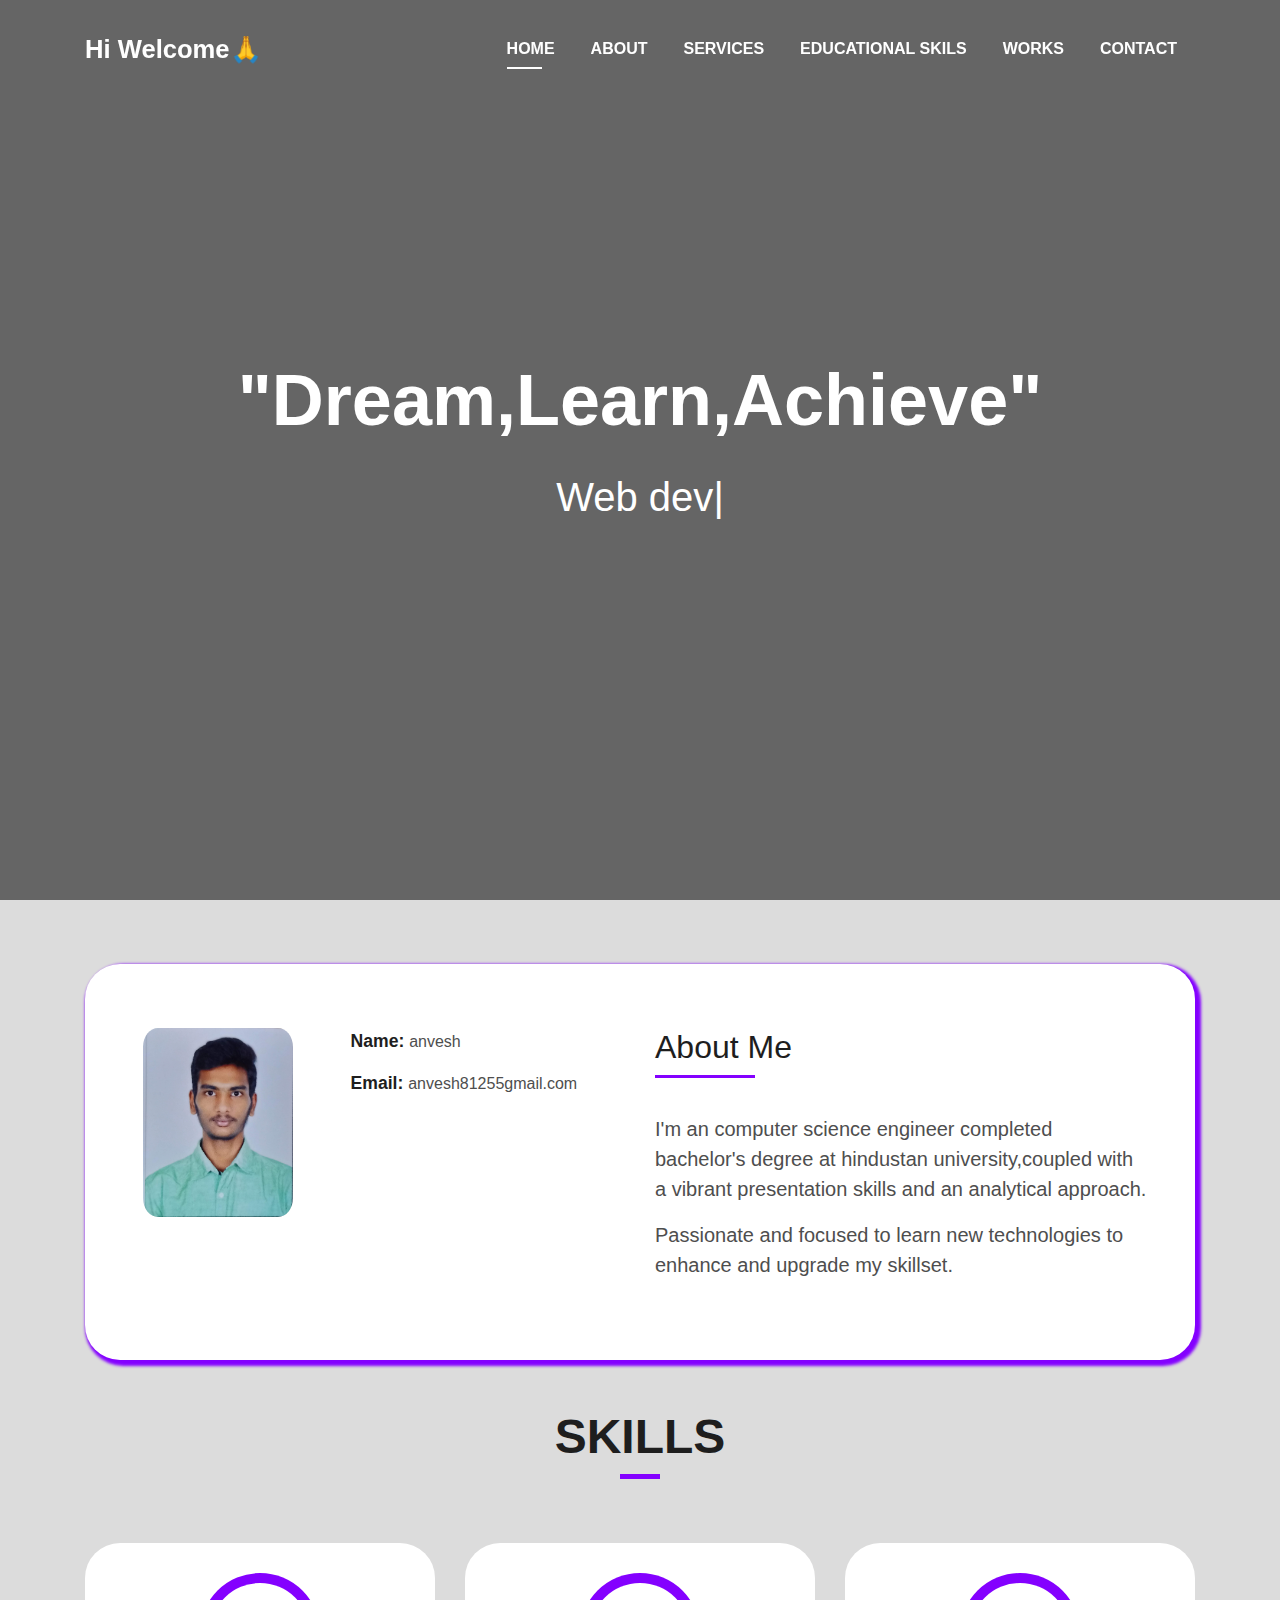
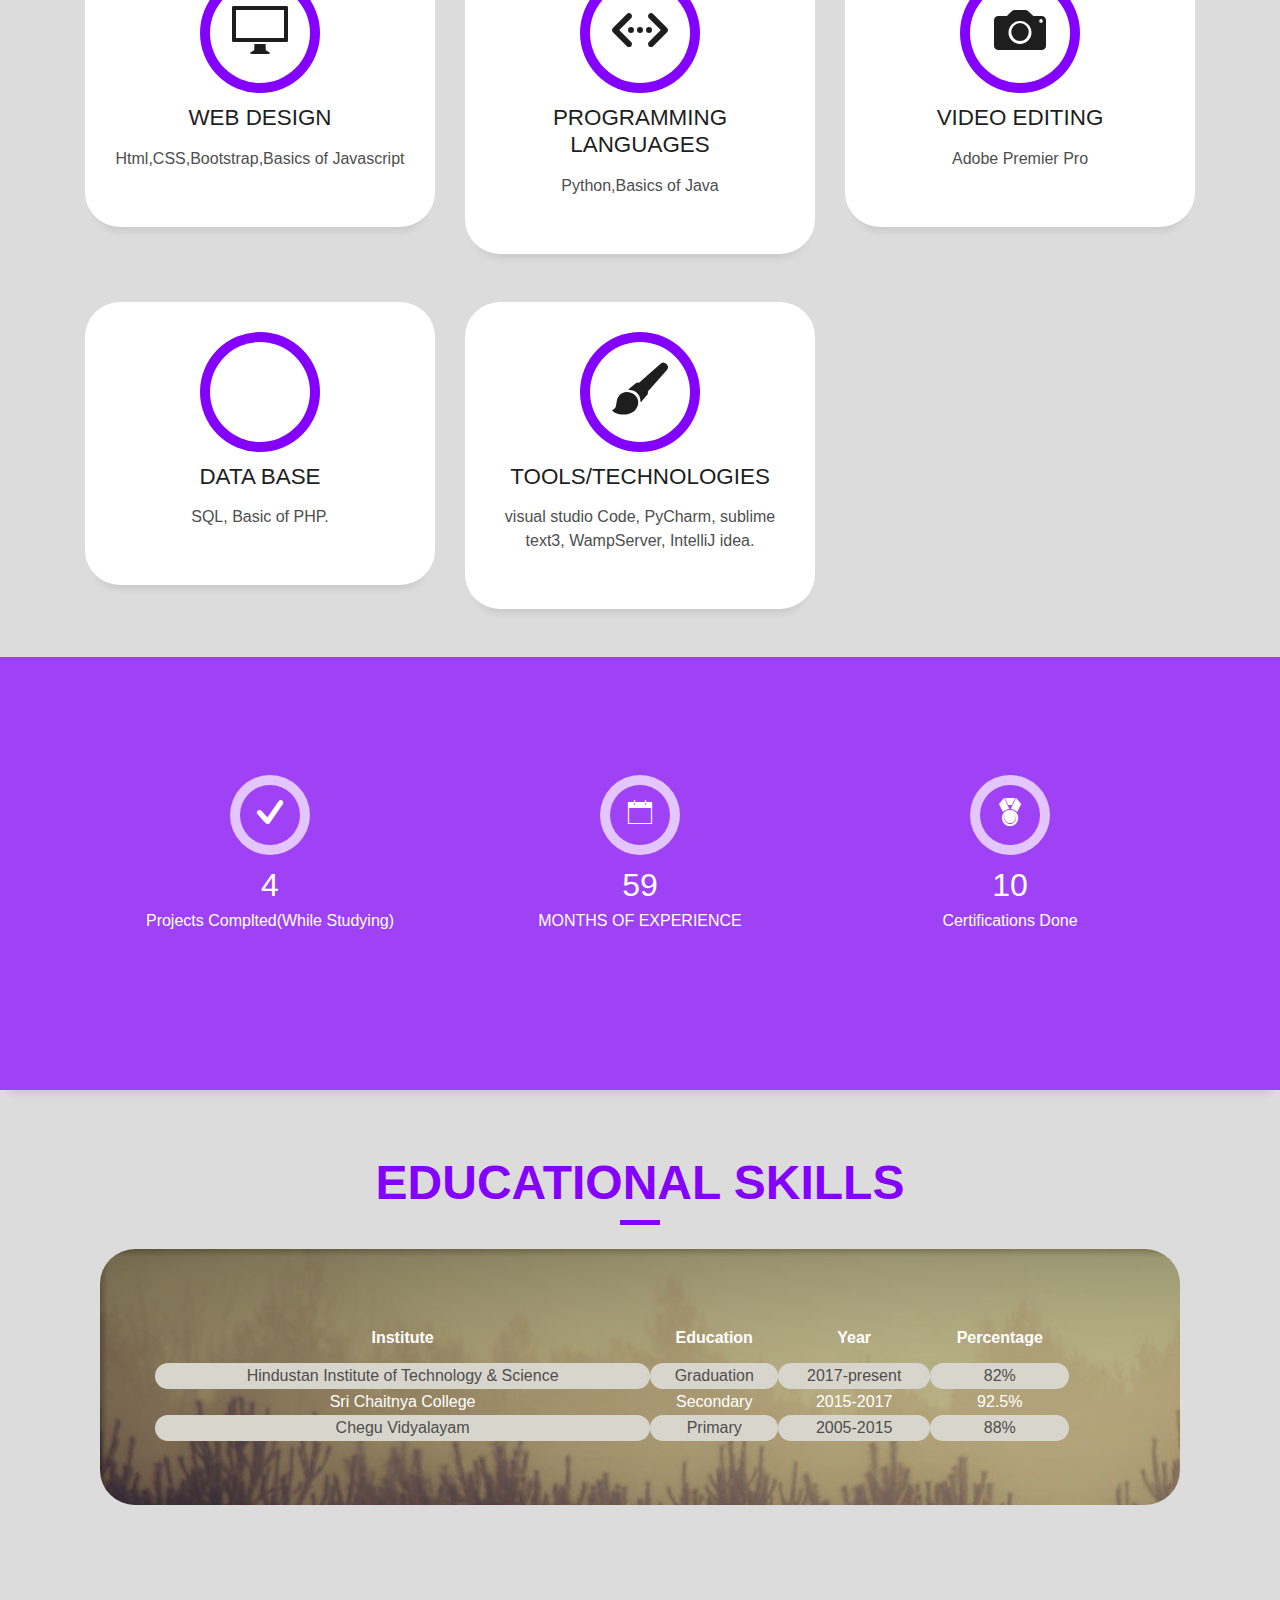
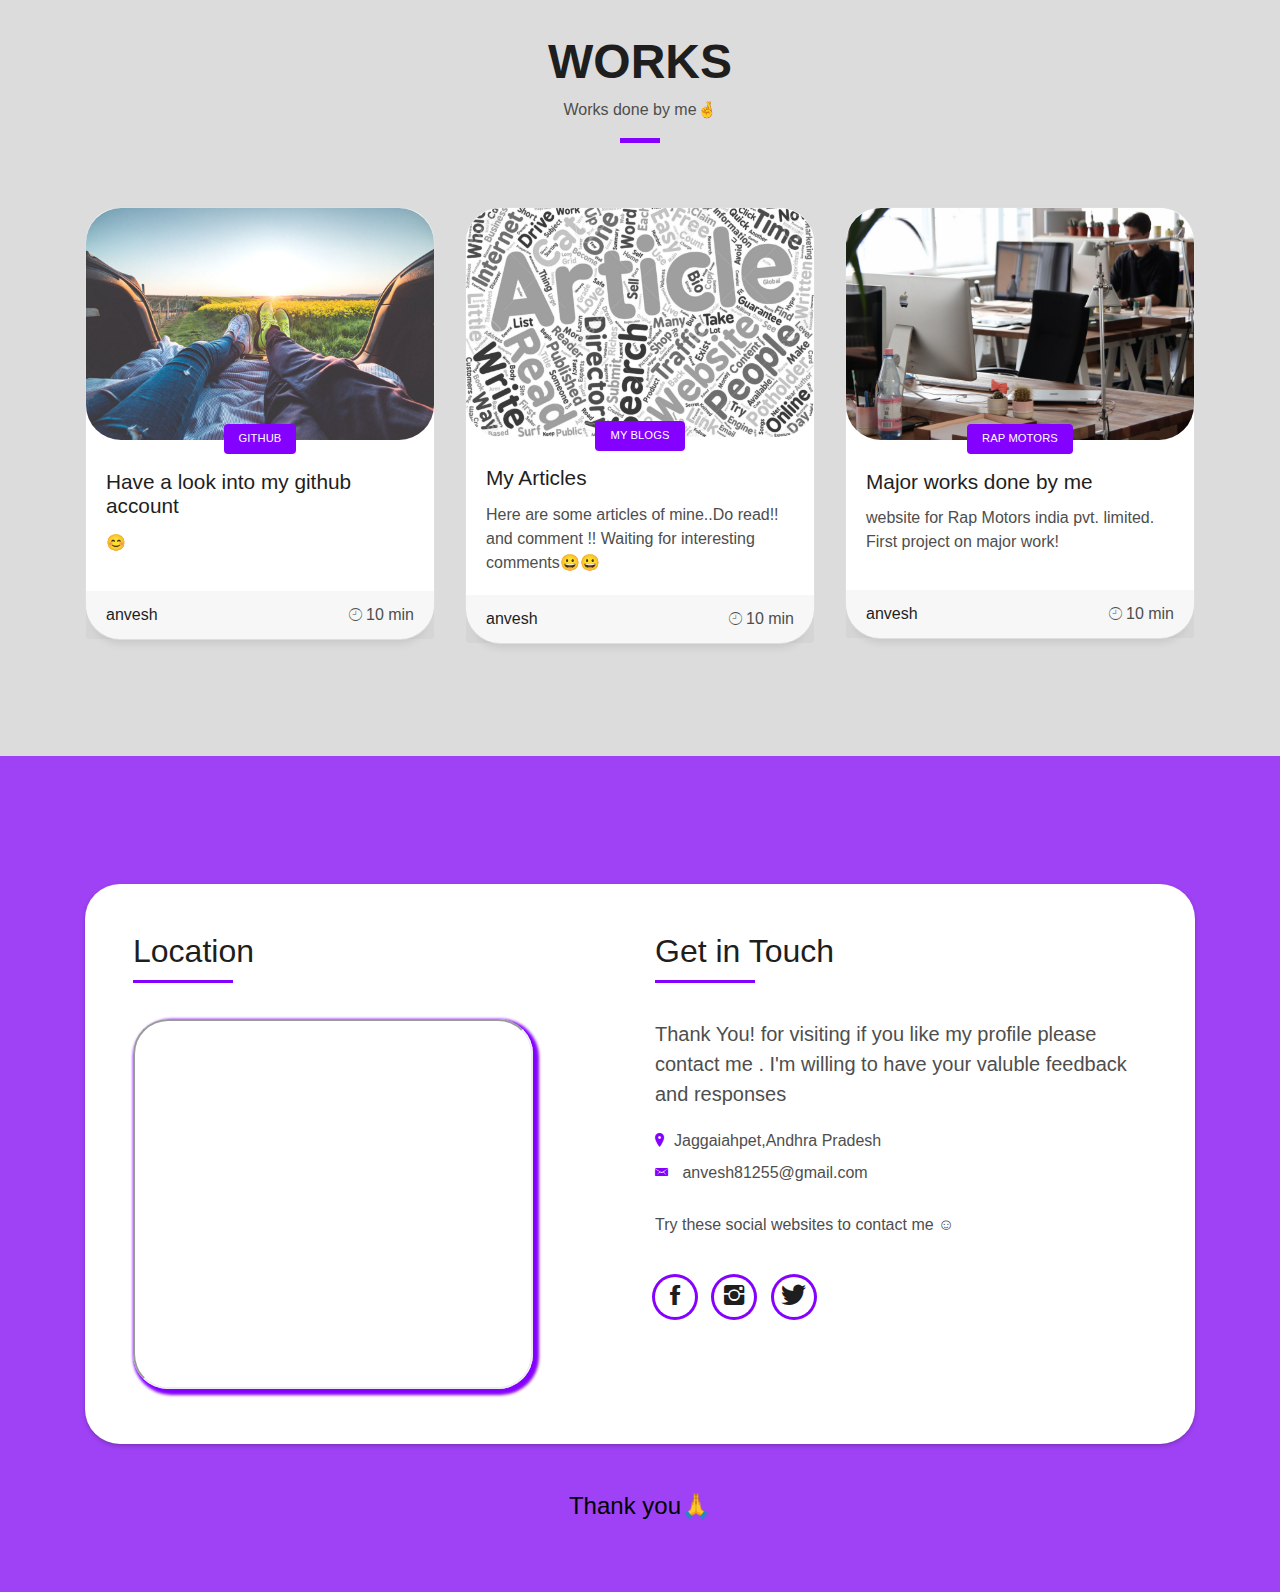
==== commit 03cb7c50: "exp update" ====
--- a/index.html
+++ b/index.html
@@ -268,7 +268,7 @@
             </div>
             <div class="counter-num">
               <p class="counter" id="work_exp_month">0-1</p>
-              <span class="counter-text">YEARS OF EXPERIENCE</span>
+              <span class="counter-text">MONTHS OF EXPERIENCE</span>
             </div>
           </div>
         </div>
